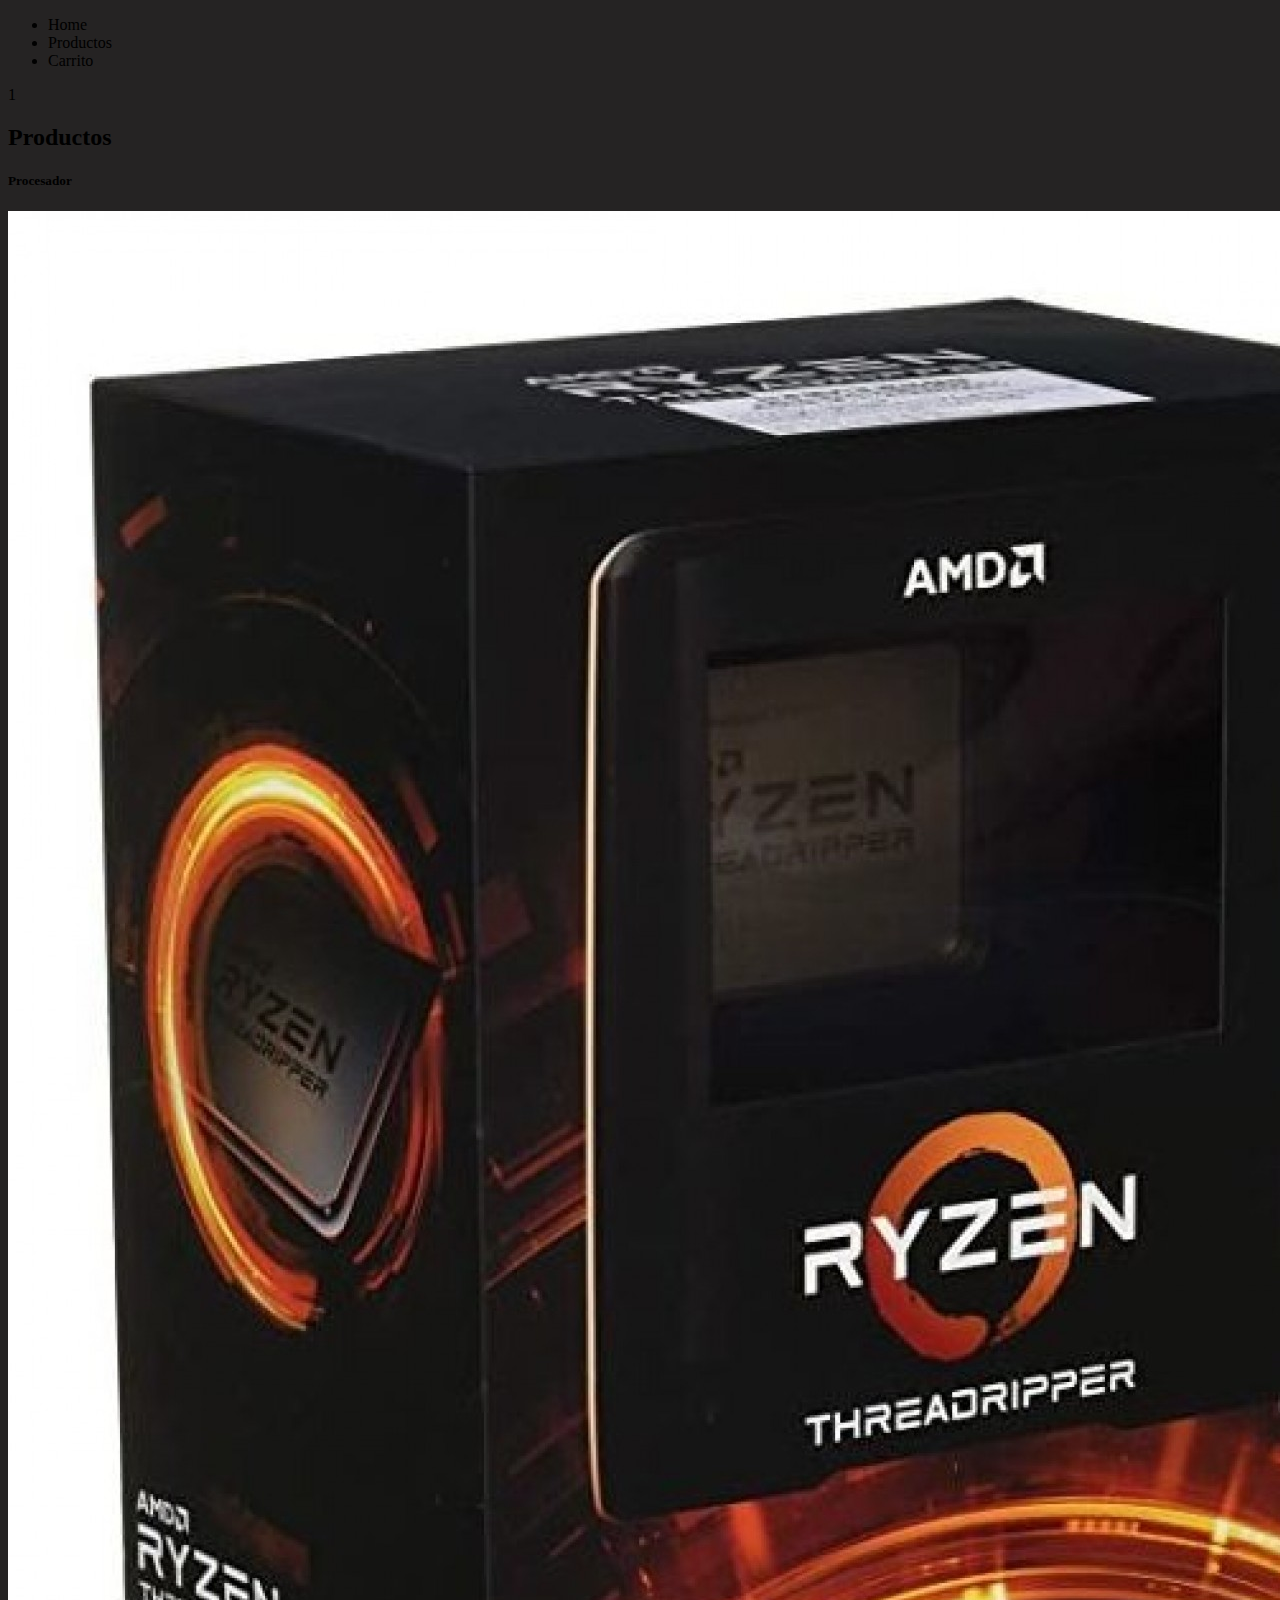
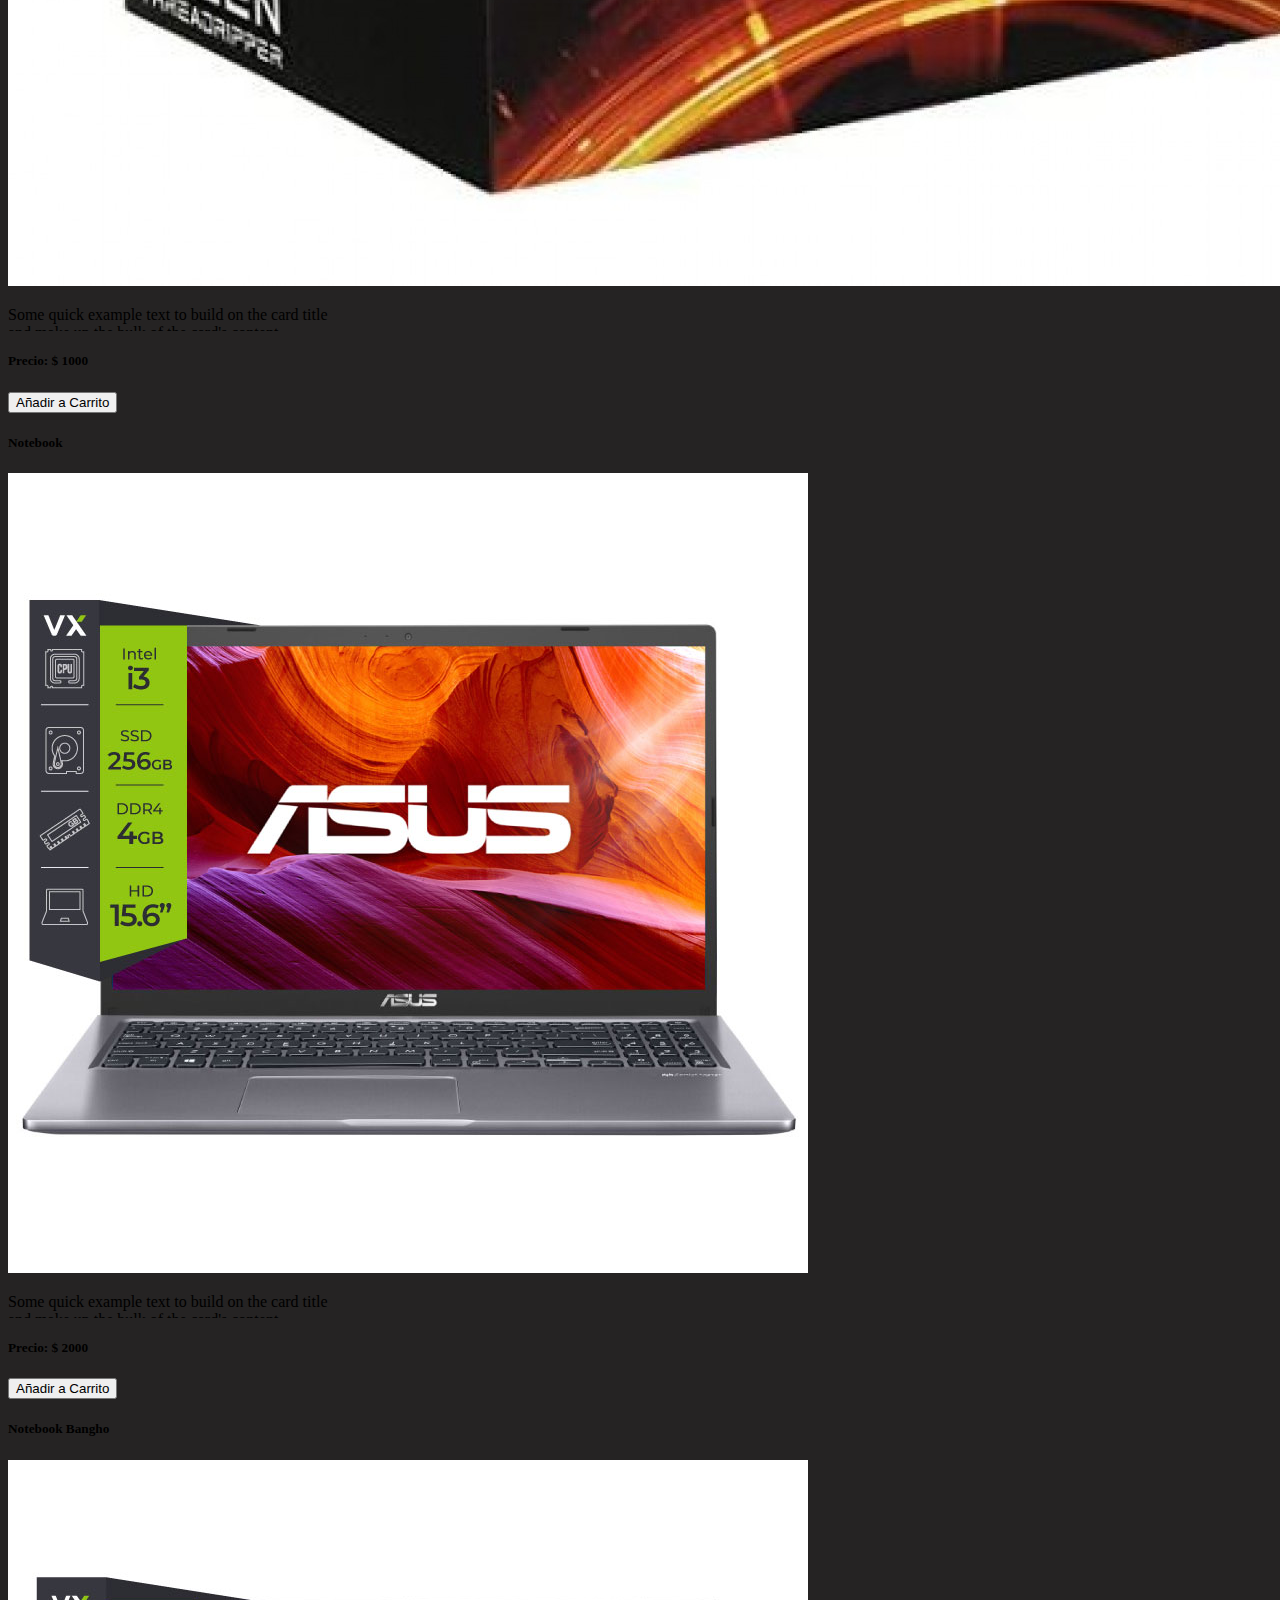
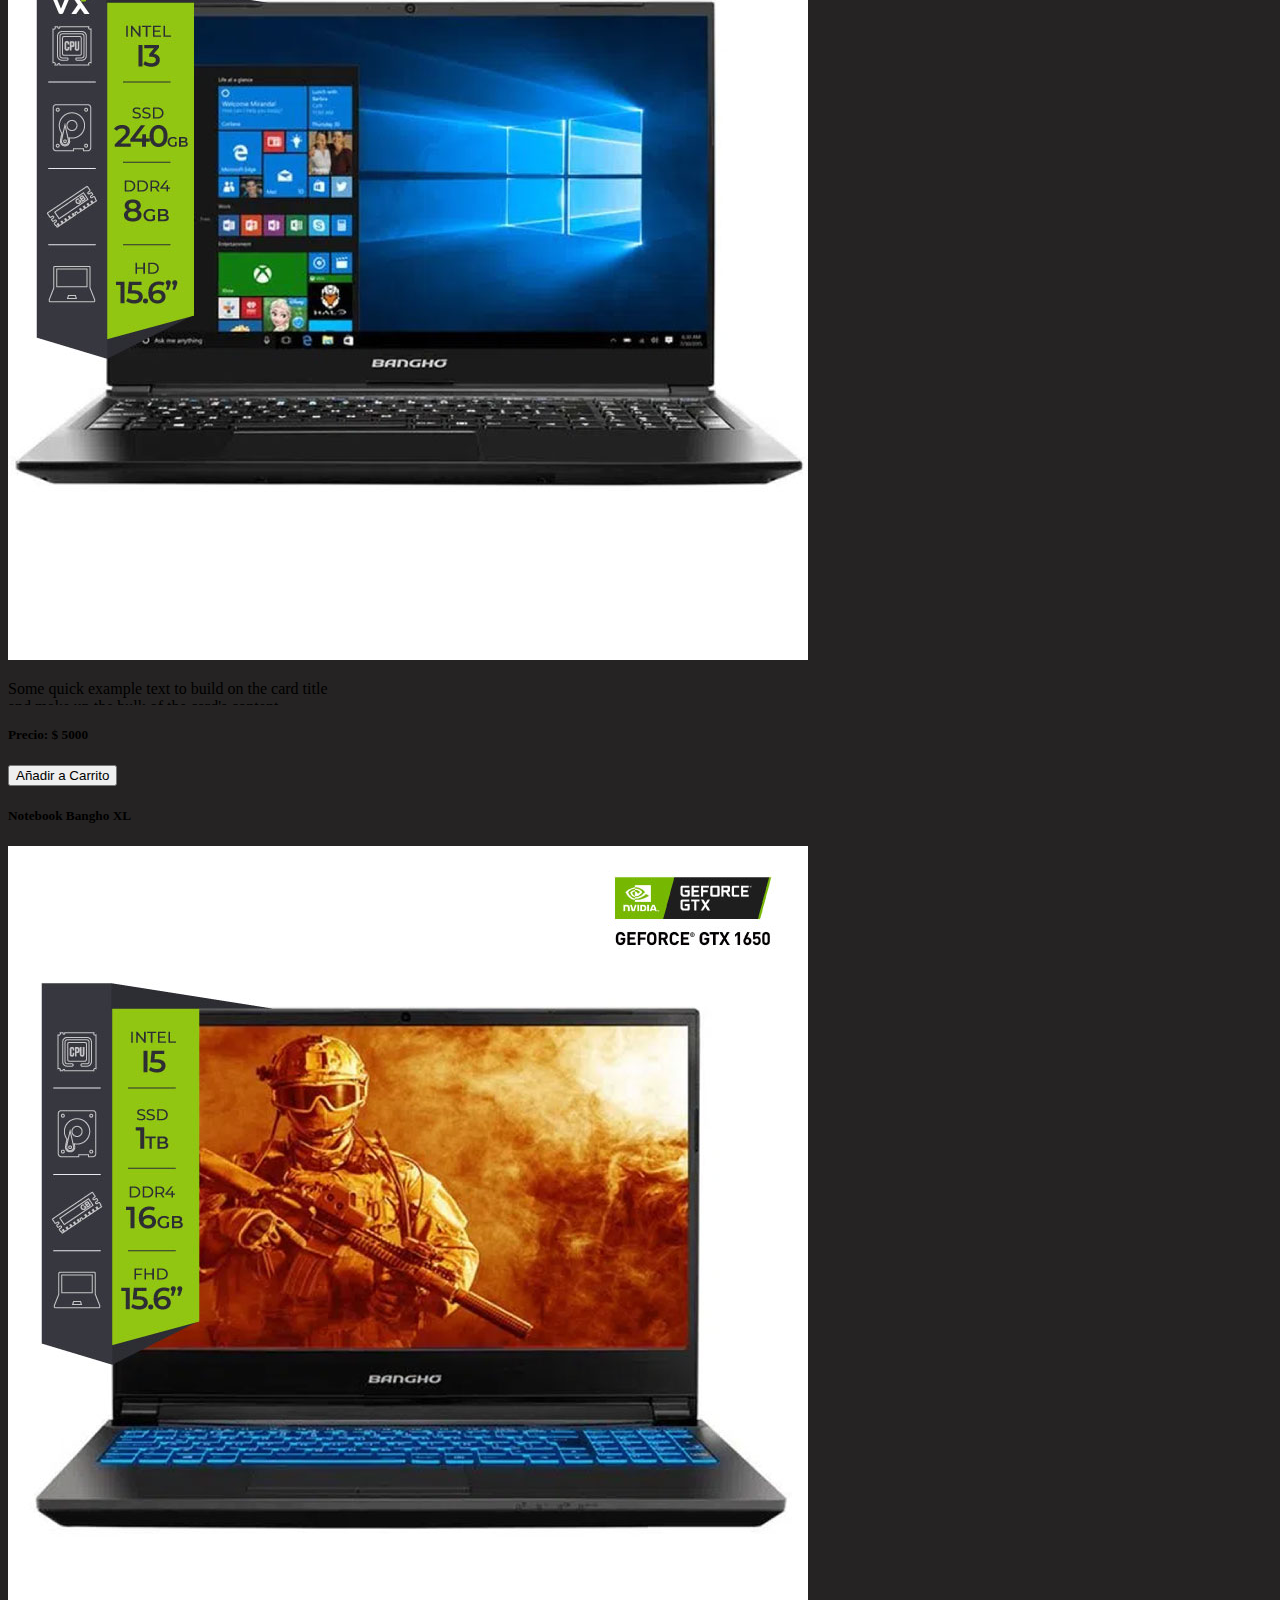
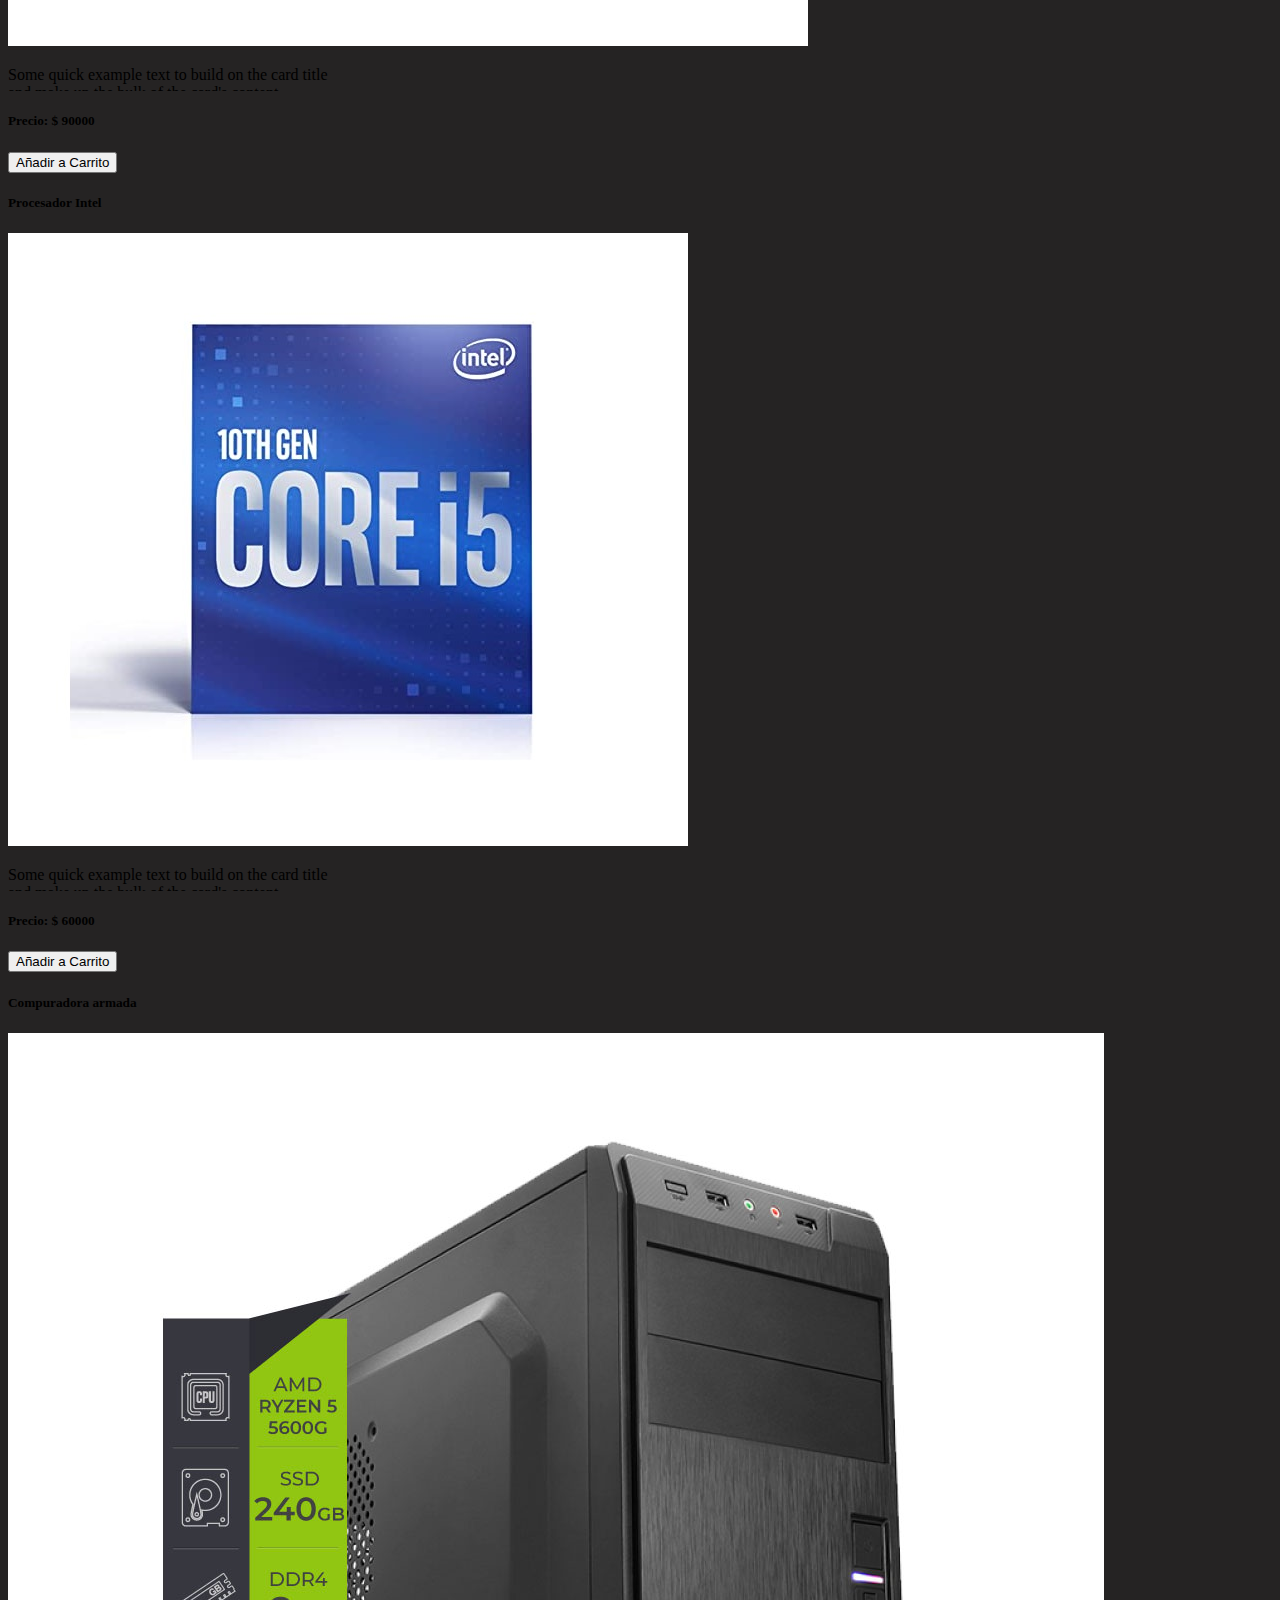
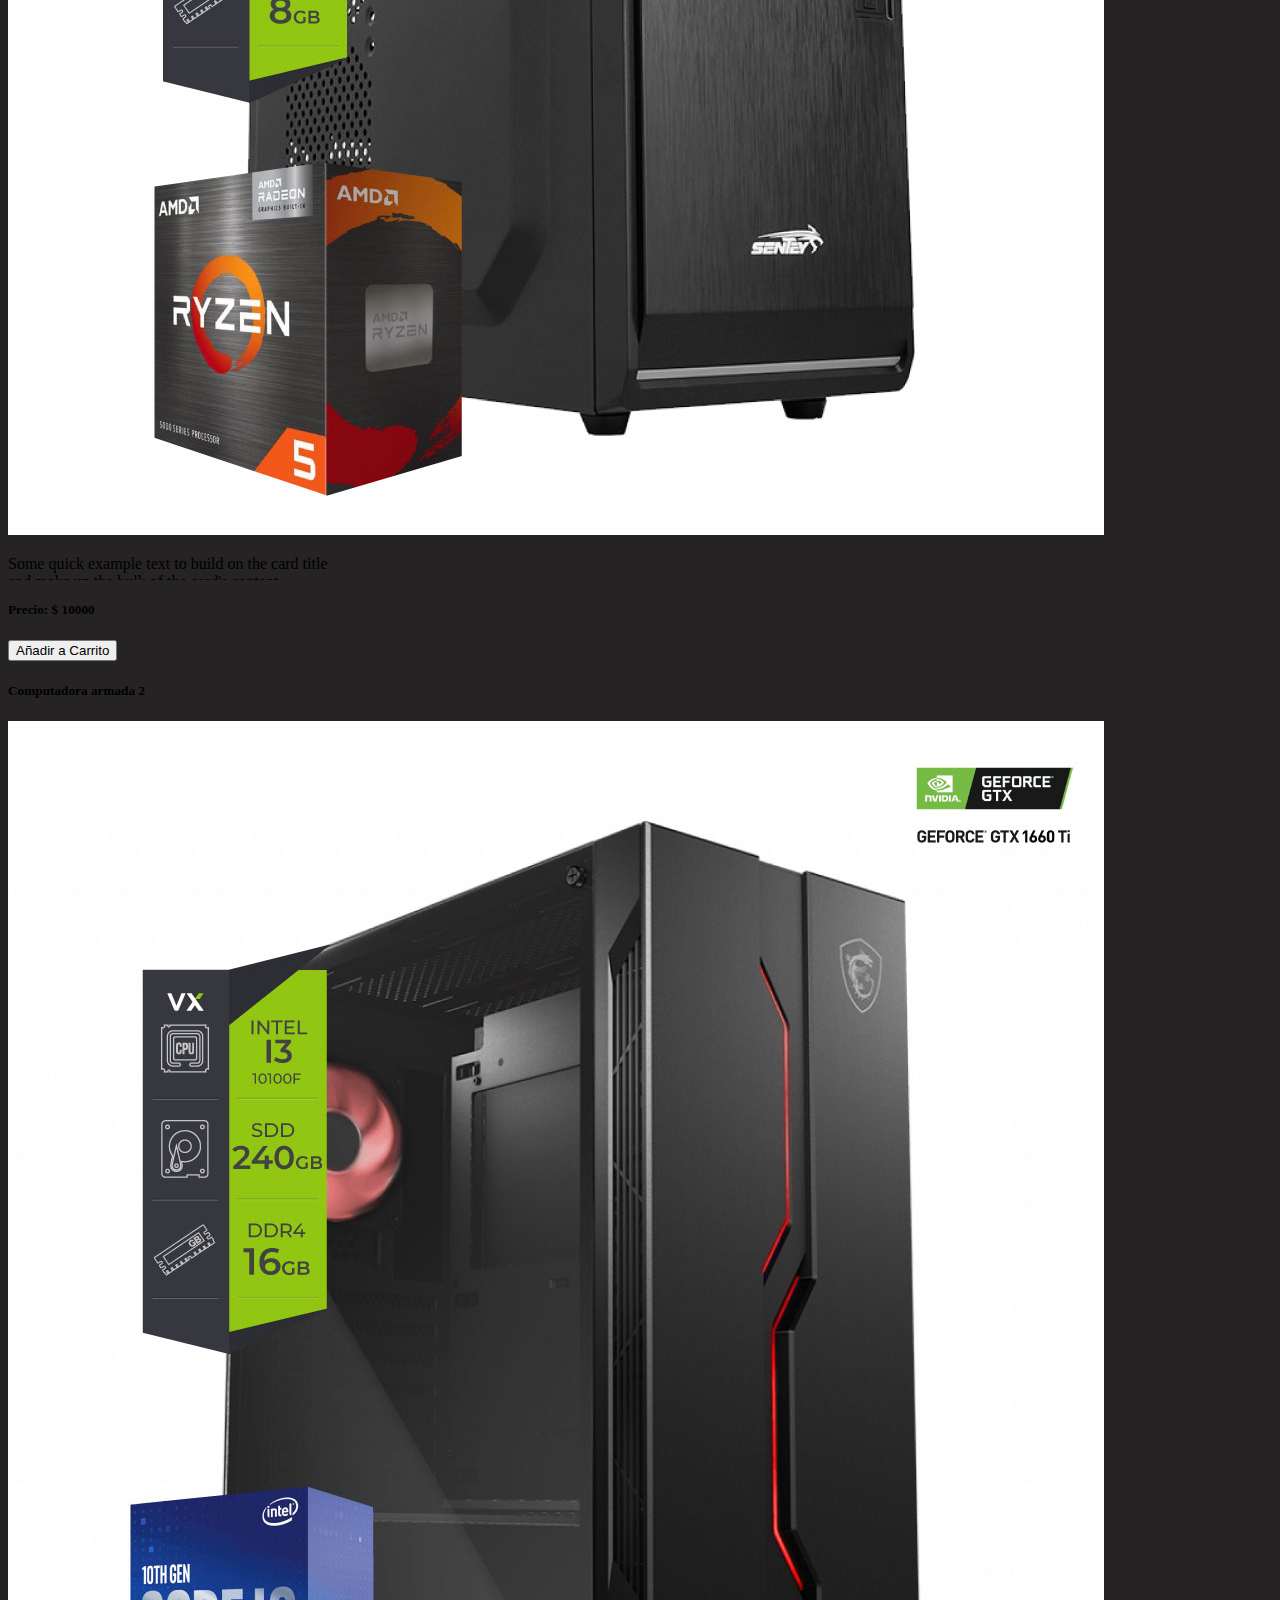
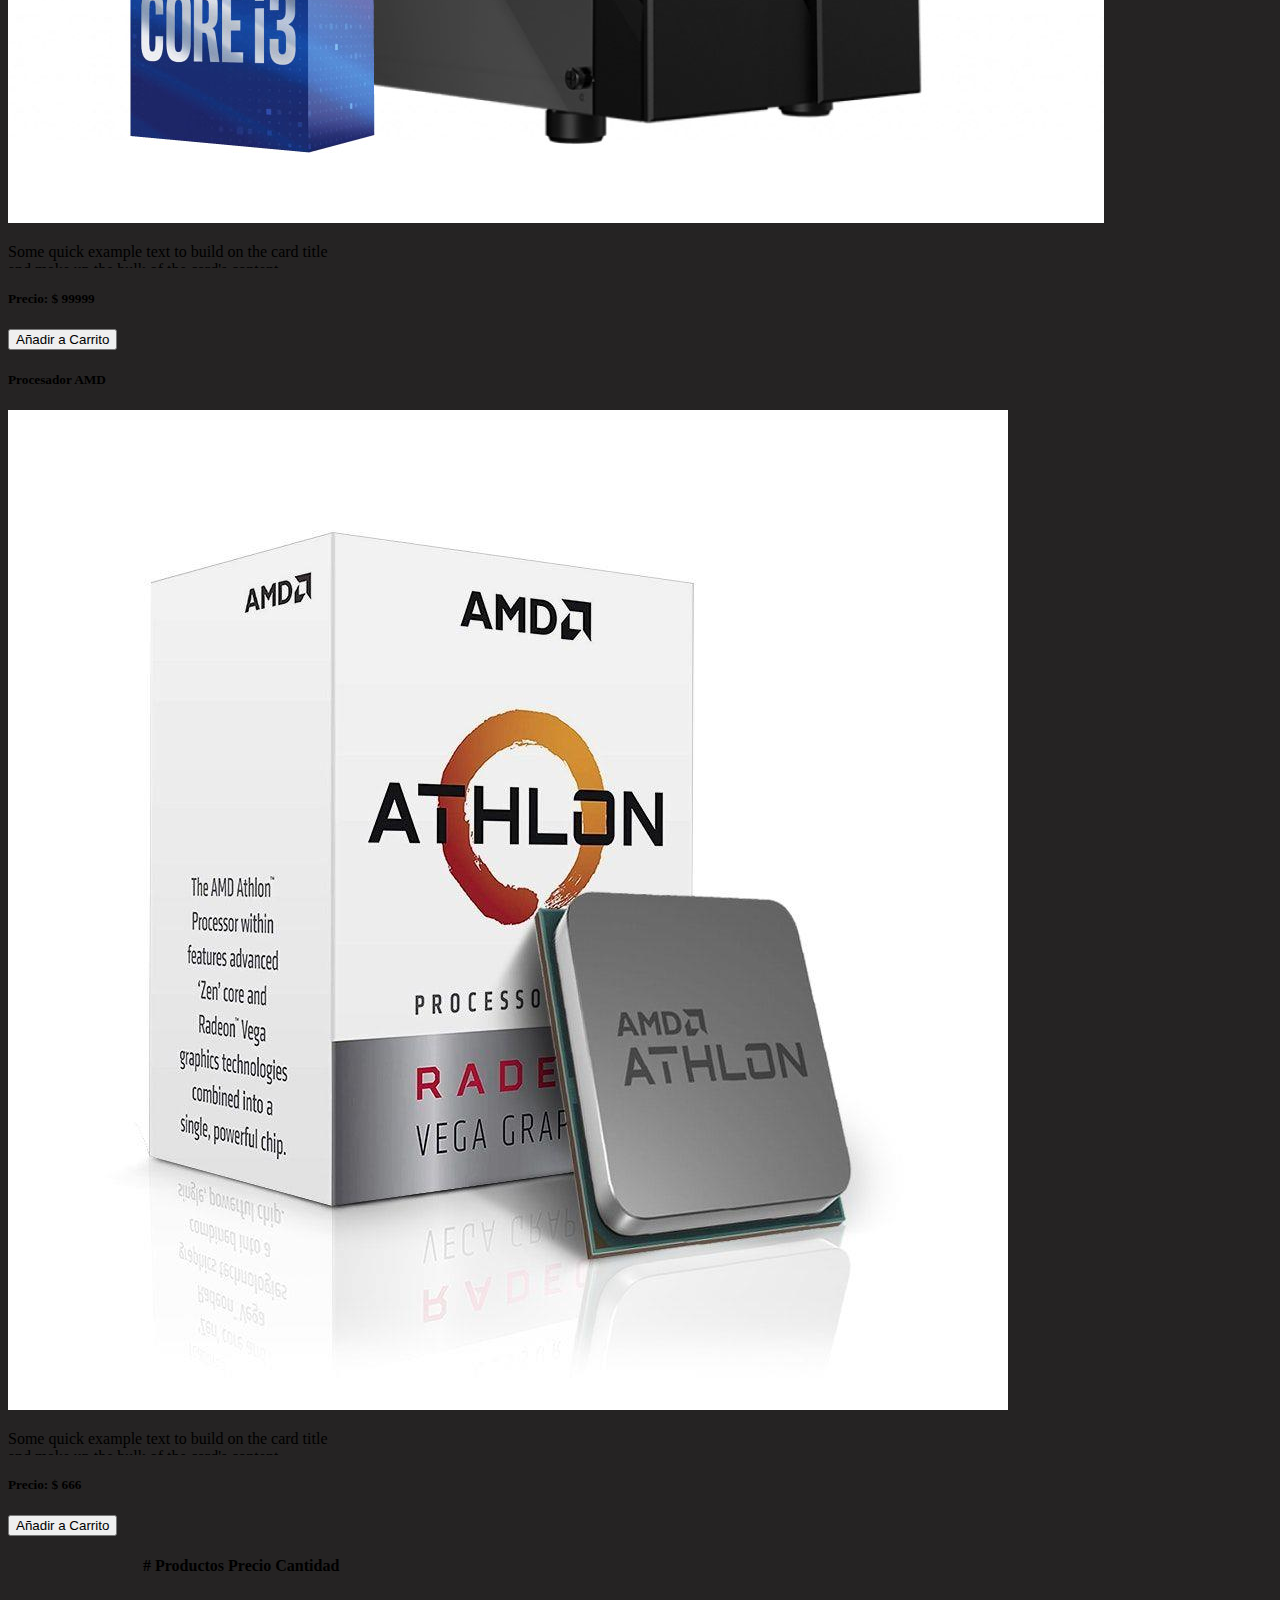
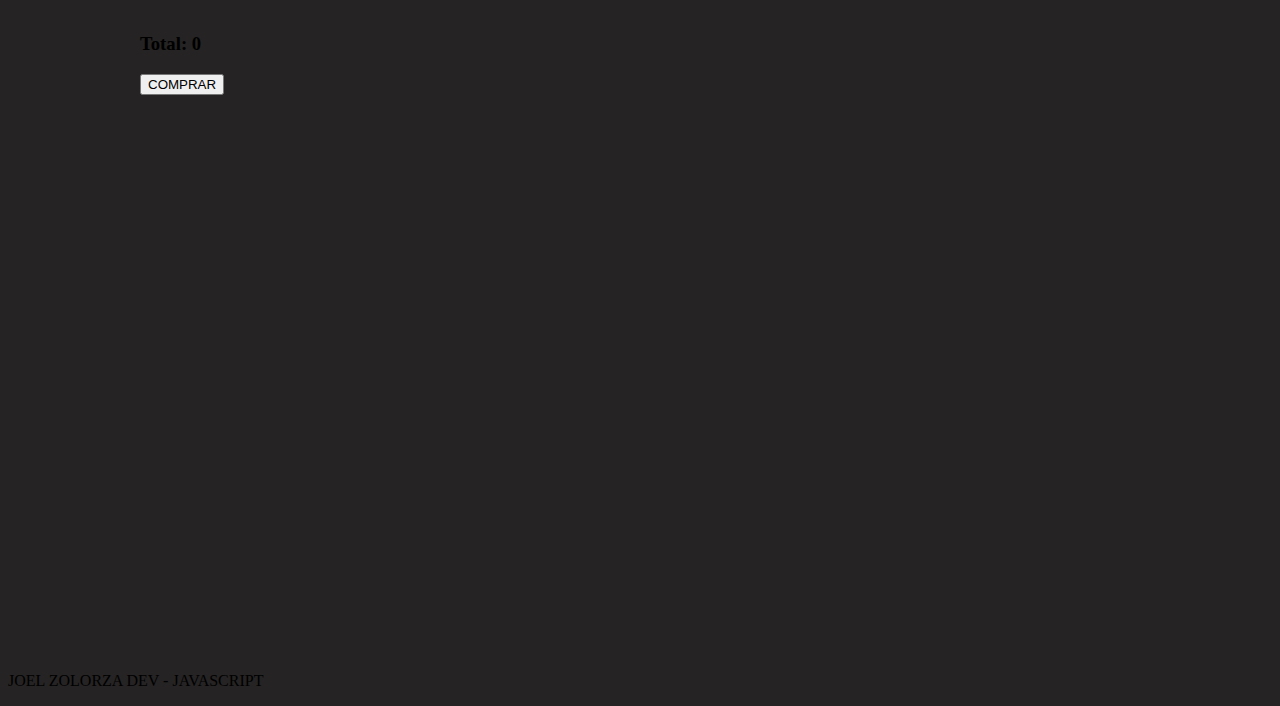
==== index.html @ 1d5df503 "Se agrega contenido del carrito de compras" ====
<!DOCTYPE html>
<html lang="en">

<head>
  <meta charset="UTF-8">
  <meta http-equiv="X-UA-Compatible" content="IE=edge">
  <meta name="viewport" content="width=device-width, initial-scale=1.0">
  <meta name="theme-color" content="#bla" />
  <title>Carrito de compra</title>
  <!-- CSS only -->
  <link href="https://cdn.jsdelivr.net/npm/bootstrap@5.2.2/dist/css/bootstrap.min.css" rel="stylesheet"
    integrity="sha384-Zenh87qX5JnK2Jl0vWa8Ck2rdkQ2Bzep5IDxbcnCeuOxjzrPF/et3URy9Bv1WTRi" crossorigin="anonymous">
  <link rel="stylesheet" href="css/style.css" />
</head>

<body>
  <header class="container-fluid bg-dark position-sticky top-0">
    <ul class="nav nav-pills mb-3 py-3 container" id="pills-tab" role="tablist">
      <li class="nav-item text-primary" role="presentation">
        <a class="nav-link " id="pills-home-tab" data-bs-toggle="pill" data-bs-target="#pills-home" type="button"
          role="tab" aria-controls="pills-home" aria-selected="true">Home</a>
      </li>
      <li class="nav-item" role="presentation">
        <a class="nav-link active" id="pills-profile-tab" data-bs-toggle="pill" data-bs-target="#pills-profile"
          type="button" role="tab" aria-controls="pills-profile" aria-selected="false">Productos</a>
      </li>
      <li class="nav-item" role="presentation">
        <a class="nav-link" id="pills-contact-tab" data-bs-toggle="pill" data-bs-target="#pills-contact" type="button"
          role="tab" aria-controls="pills-contact" aria-selected="false">Carrito</a>
      </li>
    </ul>
  </header>

  <div class="alert container position-sticky top-0 alert-primary hide" role="alert">
    Producto Añadido al carrito!
  </div>
  <div class="alert container position-sticky top-0 alert-danger remove" role="alert">
    Producto removido!
  </div>

  <div class="tab-content" id="pills-tabContent">
    <div class="tab-pane fade " id="pills-home" role="tabpanel" aria-labelledby="pills-home-tab">
      1
    </div>
    <div class="tab-pane fade show active container" id="pills-profile" role="tabpanel"
      aria-labelledby="pills-profile-tab">
      <h2 class="h4 m-4 text-primary">Productos</h2>

      <div class="row row-cols-sm-1 row-cols-md-2 row-cols-lg-3 row-cols-xl-4">

        <div class="col d-flex justify-content-center mb-4">
          <div class="card shadow mb-1 bg-dark rounded" style="width: 20rem;">
            <h5 class="card-title pt-2 text-center text-primary">Procesador</h5>
            <img src="./img/producto1.jpg" class="card-img-top" alt="...">
            <div class="card-body">
              <p class="card-text text-white-50 description">Some quick example text to build on the card title and make
                up the bulk of the card's content.</p>
              <h5 class="text-primary">Precio: <span class="precio">$ 1000</span></h5>
              <div class="d-grid gap-2">
                <button class="btn btn-primary button">Añadir a Carrito</button>
              </div>
            </div>
          </div>
        </div>
        <div class="col d-flex justify-content-center mb-4">
          <div class="card shadow mb-1 bg-dark rounded" style="width: 20rem;">
            <h5 class="card-title pt-2 text-center text-primary">Notebook</h5>
            <img src="./img/producto2.jpg" class="card-img-top" alt="...">
            <div class="card-body">
              <p class="card-text text-white-50 description">Some quick example text to build on the card title and make
                up the bulk of the card's content.</p>
              <h5 class="text-primary">Precio: <span class="precio">$ 2000</span></h5>
              <div class="d-grid gap-2">
                <button class="btn btn-primary button">Añadir a Carrito</button>
              </div>
            </div>
          </div>
        </div>
        <div class="col d-flex justify-content-center mb-4">
          <div class="card shadow mb-1 bg-dark rounded" style="width: 20rem;">
            <h5 class="card-title pt-2 text-center text-primary">Notebook Bangho</h5>
            <img src="./img/producto3.jpg" class="card-img-top" alt="...">
            <div class="card-body">
              <p class="card-text text-white-50 description">Some quick example text to build on the card title and make
                up the bulk of the card's content.</p>
              <h5 class="text-primary">Precio: <span class="precio">$ 5000</span></h5>
              <div class="d-grid gap-2">
                <button class="btn btn-primary button">Añadir a Carrito</button>
              </div>
            </div>
          </div>
        </div>
        <div class="col d-flex justify-content-center mb-4">
          <div class="card shadow mb-1 bg-dark rounded" style="width: 20rem;">
            <h5 class="card-title pt-2 text-center text-primary">Notebook Bangho XL</h5>
            <img src="./img/producto4.jpg" class="card-img-top" alt="...">
            <div class="card-body">
              <p class="card-text text-white-50 description">Some quick example text to build on the card title and make
                up the bulk of the card's content.</p>
              <h5 class="text-primary">Precio: <span class="precio">$ 90000</span></h5>
              <div class="d-grid gap-2">
                <button class="btn btn-primary button">Añadir a Carrito</button>
              </div>
            </div>
          </div>
        </div>
        <div class="col d-flex justify-content-center mb-4">
          <div class="card shadow mb-1 bg-dark rounded" style="width: 20rem;">
            <h5 class="card-title pt-2 text-center text-primary">Procesador Intel</h5>
            <img src="./img/producto5.jpg" class="card-img-top" alt="...">
            <div class="card-body">
              <p class="card-text text-white-50 description">Some quick example text to build on the card title and make
                up the bulk of the card's content.</p>
              <h5 class="text-primary">Precio: <span class="precio">$ 60000</span></h5>
              <div class="d-grid gap-2">
                <button class="btn btn-primary button">Añadir a Carrito</button>
              </div>
            </div>
          </div>
        </div>
        <div class="col d-flex justify-content-center mb-4">
          <div class="card shadow mb-1 bg-dark rounded" style="width: 20rem;">
            <h5 class="card-title pt-2 text-center text-primary">Compuradora armada</h5>
            <img src="./img/producto6.jpg" class="card-img-top" alt="...">
            <div class="card-body">
              <p class="card-text text-white-50 description">Some quick example text to build on the card title and make
                up the bulk of the card's content.</p>
              <h5 class="text-primary">Precio: <span class="precio">$ 10000</span></h5>
              <div class="d-grid gap-2">
                <button class="btn btn-primary button">Añadir a Carrito</button>
              </div>
            </div>
          </div>
        </div>
        <div class="col d-flex justify-content-center mb-4">
          <div class="card shadow mb-1 bg-dark rounded" style="width: 20rem;">
            <h5 class="card-title pt-2 text-center text-primary">Computadora armada 2</h5>
            <img src="./img/producto7.jpg" class="card-img-top" alt="...">
            <div class="card-body">
              <p class="card-text text-white-50 description">Some quick example text to build on the card title and make
                up the bulk of the card's content.</p>
              <h5 class="text-primary">Precio: <span class="precio">$ 99999</span></h5>
              <div class="d-grid gap-2">
                <button class="btn btn-primary button">Añadir a Carrito</button>
              </div>
            </div>
          </div>
        </div>
        <div class="col d-flex justify-content-center mb-4">
          <div class="card shadow mb-1 bg-dark rounded" style="width: 20rem;">
            <h5 class="card-title pt-2 text-center text-primary">Procesador AMD</h5>
            <img src="./img/producto8.jpg" class="card-img-top" alt="...">
            <div class="card-body">
              <p class="card-text text-white-50 description">Some quick example text to build on the card title and make
                up the bulk of the card's content.</p>
              <h5 class="text-primary">Precio: <span class="precio">$ 666</span></h5>
              <div class="d-grid gap-2">
                <button class="btn btn-primary button">Añadir a Carrito</button>
              </div>
            </div>
          </div>
        </div>


      </div>

    </div>
    <div class="tab-pane fade carrito" id="pills-contact" role="tabpanel" aria-labelledby="pills-contact-tab">
      <br>
      <table class="table table-dark table-hover">
        <thead>
          <tr class="text-primary">
            <th scope="col">#</th>
            <th scope="col">Productos</th>
            <th scope="col">Precio</th>
            <th scope="col">Cantidad</th>
          </tr>
        </thead>
        <tbody class="tbody">



        </tbody>
      </table>
      <br><br>
      <div class="row mx-4">
        <div class="col">
          <h3 class="itemCartTotal text-white">Total: 0</h3>
        </div>
        <div class="col d-flex justify-content-end">
          <button class="btn btn-success">COMPRAR</button>
        </div>
      </div>

    </div>
  </div>

  <footer class="bg-dark p-3 mt-5">
    <p class="text-center m-0 text-muted">JOEL ZOLORZA DEV - JAVASCRIPT</p>
  </footer>

  <script src="https://code.jquery.com/jquery-3.5.1.js" integrity="sha256-QWo7LDvxbWT2tbbQ97B53yJnYU3WhH/C8ycbRAkjPDc="
    crossorigin="anonymous"></script>
  <!-- JavaScript Bundle with Popper -->
  <script src="https://cdn.jsdelivr.net/npm/bootstrap@5.0.0-beta2/dist/js/bootstrap.bundle.min.js"
    integrity="sha384-b5kHyXgcpbZJO/tY9Ul7kGkf1S0CWuKcCD38l8YkeH8z8QjE0GmW1gYU5S9FOnJ0" crossorigin="anonymous">
  </script>
  <script src="./js/scripts.js"></script>
</body>

</html>
---- css/style.css ----
body{
    background-color: #110f0fea;
  }
  header, .alert{
    z-index: 200;
  }
  .description{
    height: 25px;
    overflow: hidden;
    transition: height .3s ease-in .3s;
  }
  .description:hover{
    height: 80px;
  }
  .carrito{
    min-height: 80vh;
    max-width: 1000px;
    margin: 0 auto;
    width: 100%;
  }
  .table__productos{
    display: flex;
  }
  .table__productos > img{
    width: 9rem;
    object-fit: contain;
    border-radius: 6px;
    margin-right: 20px;
  }
  .table__cantidad > input{
    width: 40px;
    border: none;
    outline: 0;
    font-size: 16px;
    font-weight: 700;
    margin-right: 30px;
    margin-bottom: 20px;
  }
  .hide, .remove{
    display: none;
  }
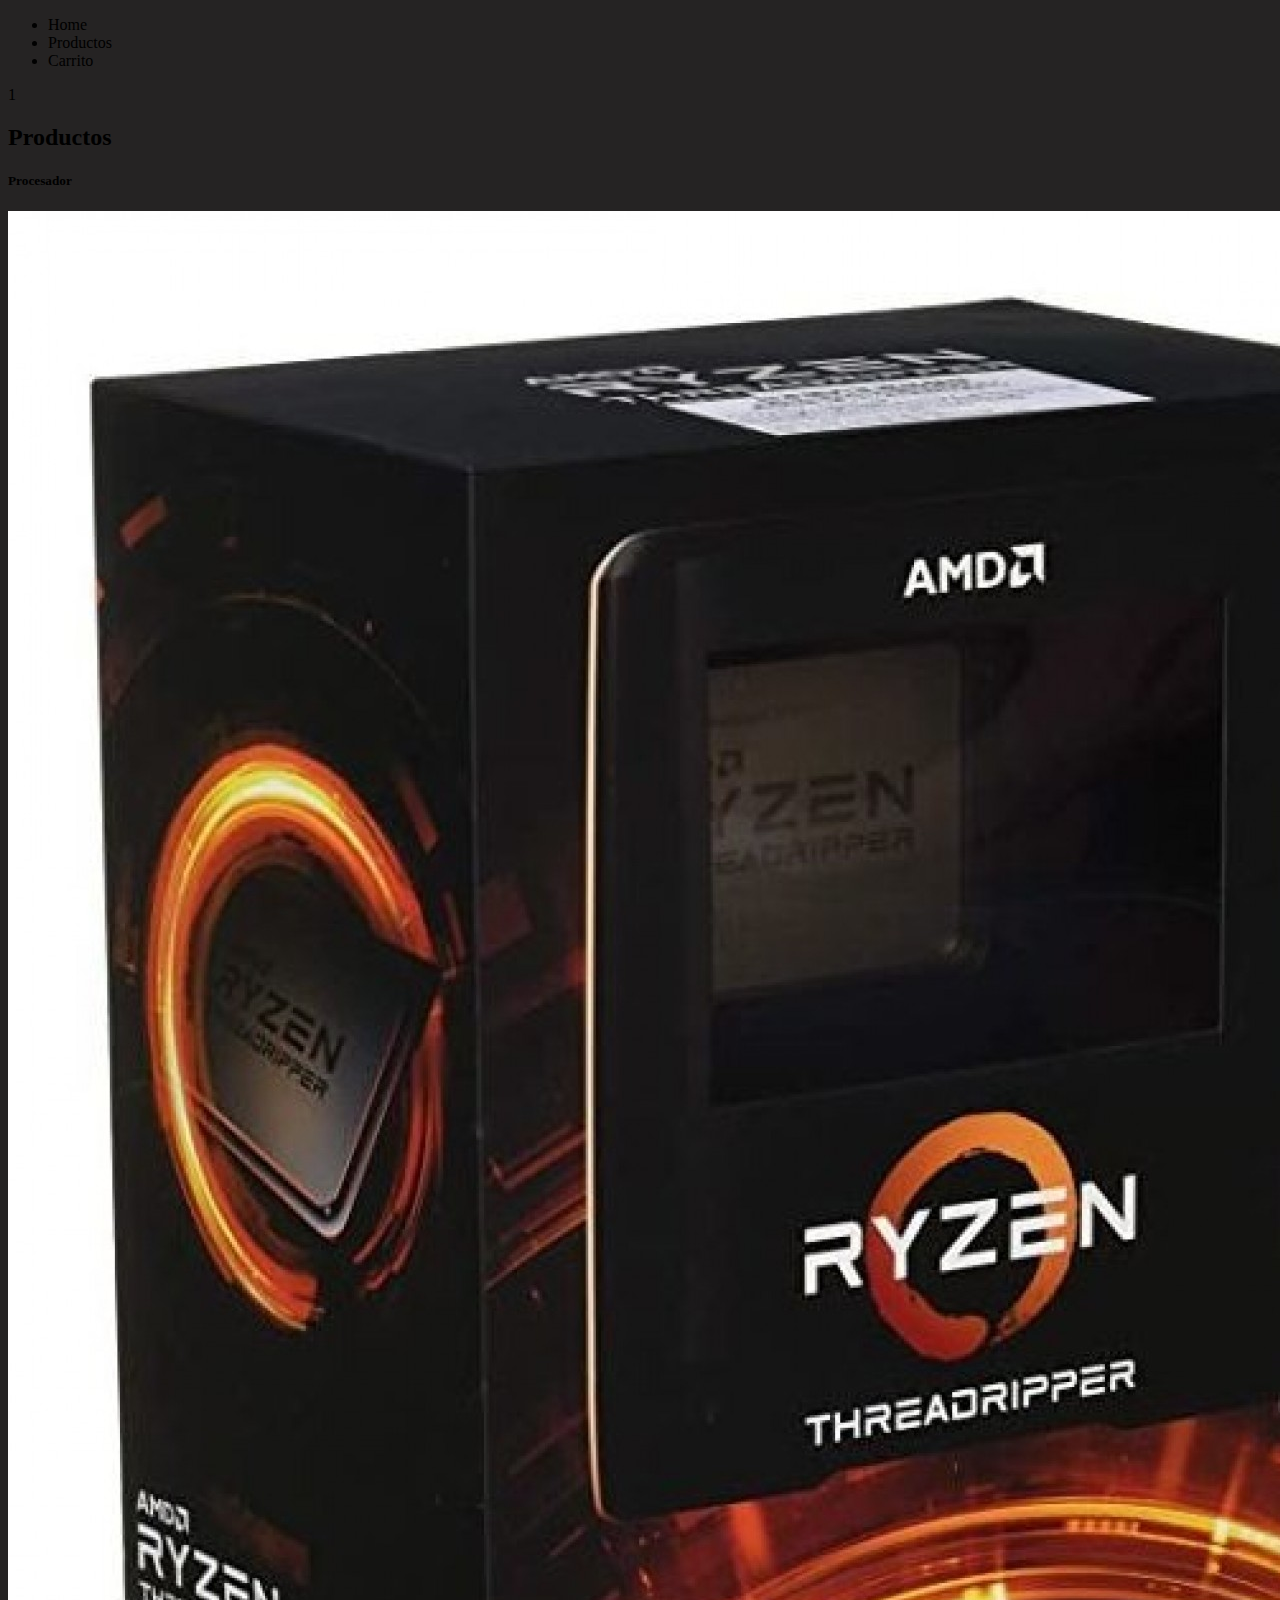
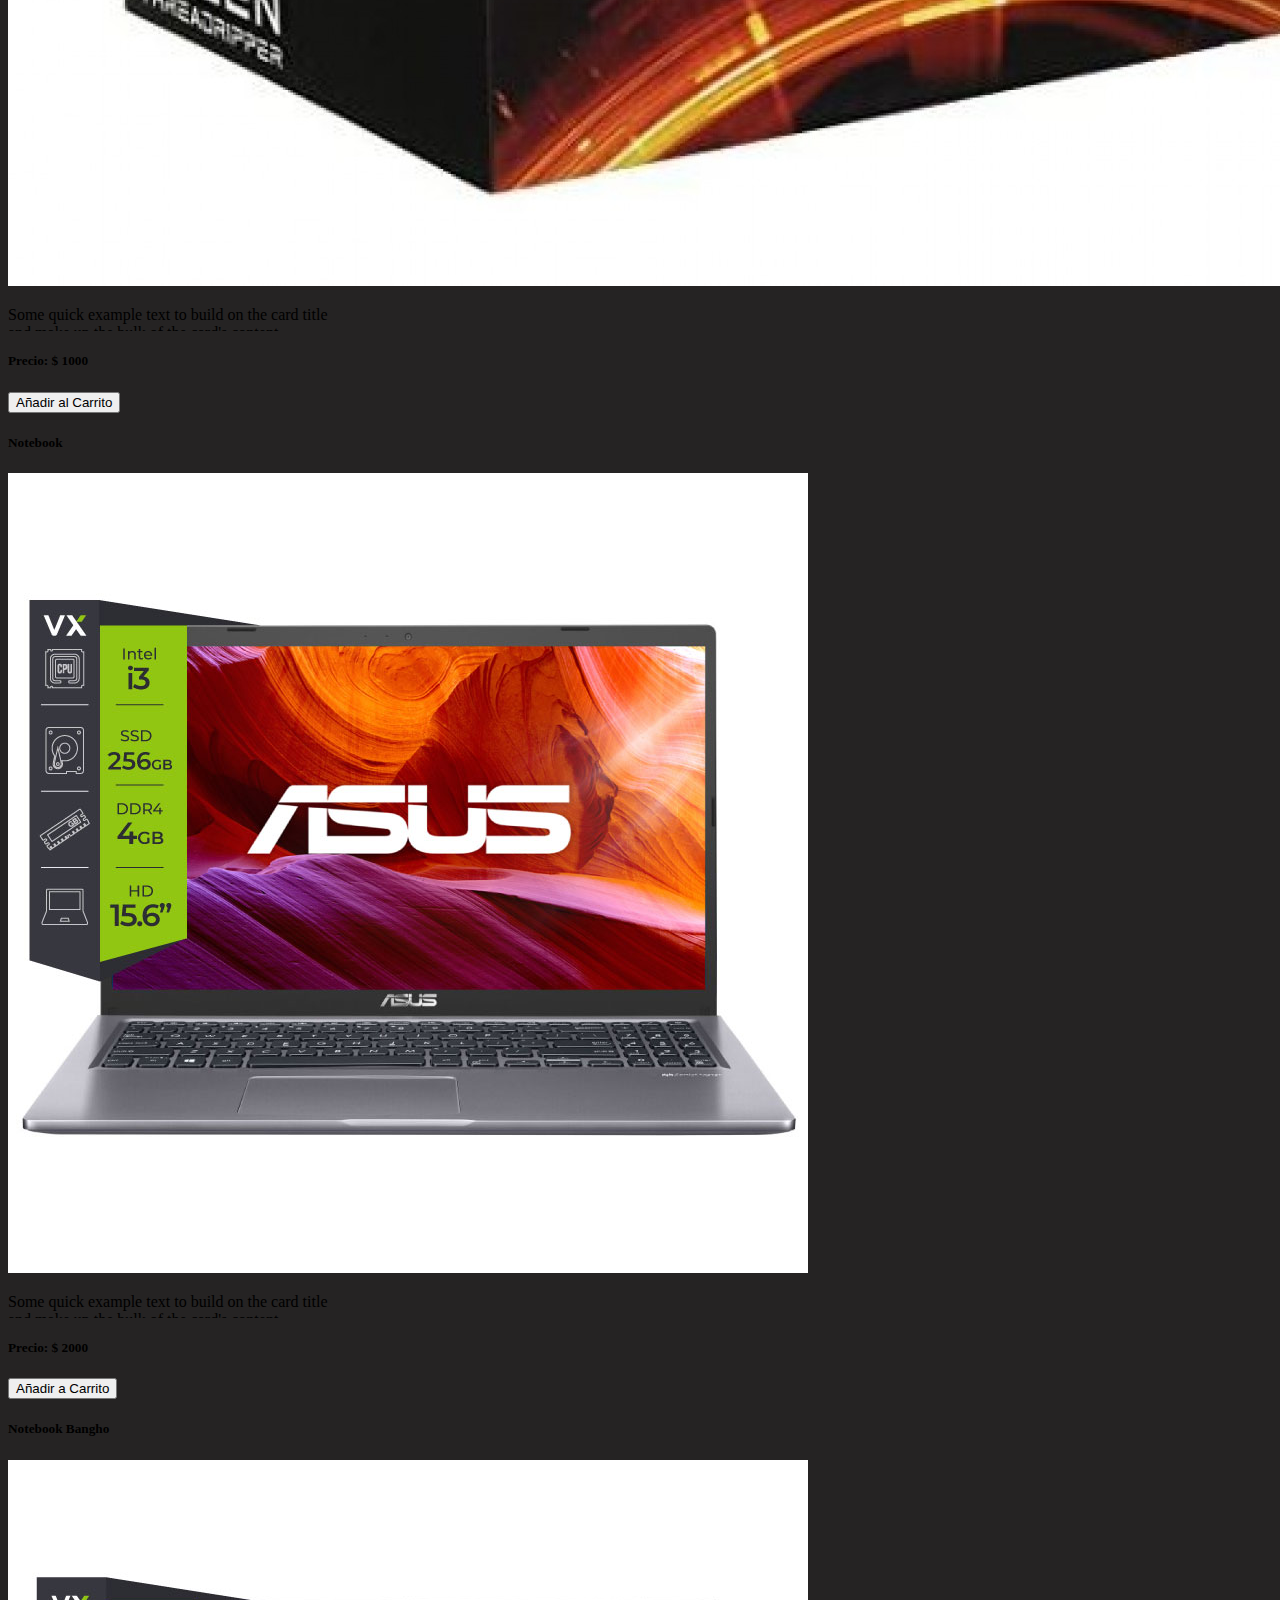
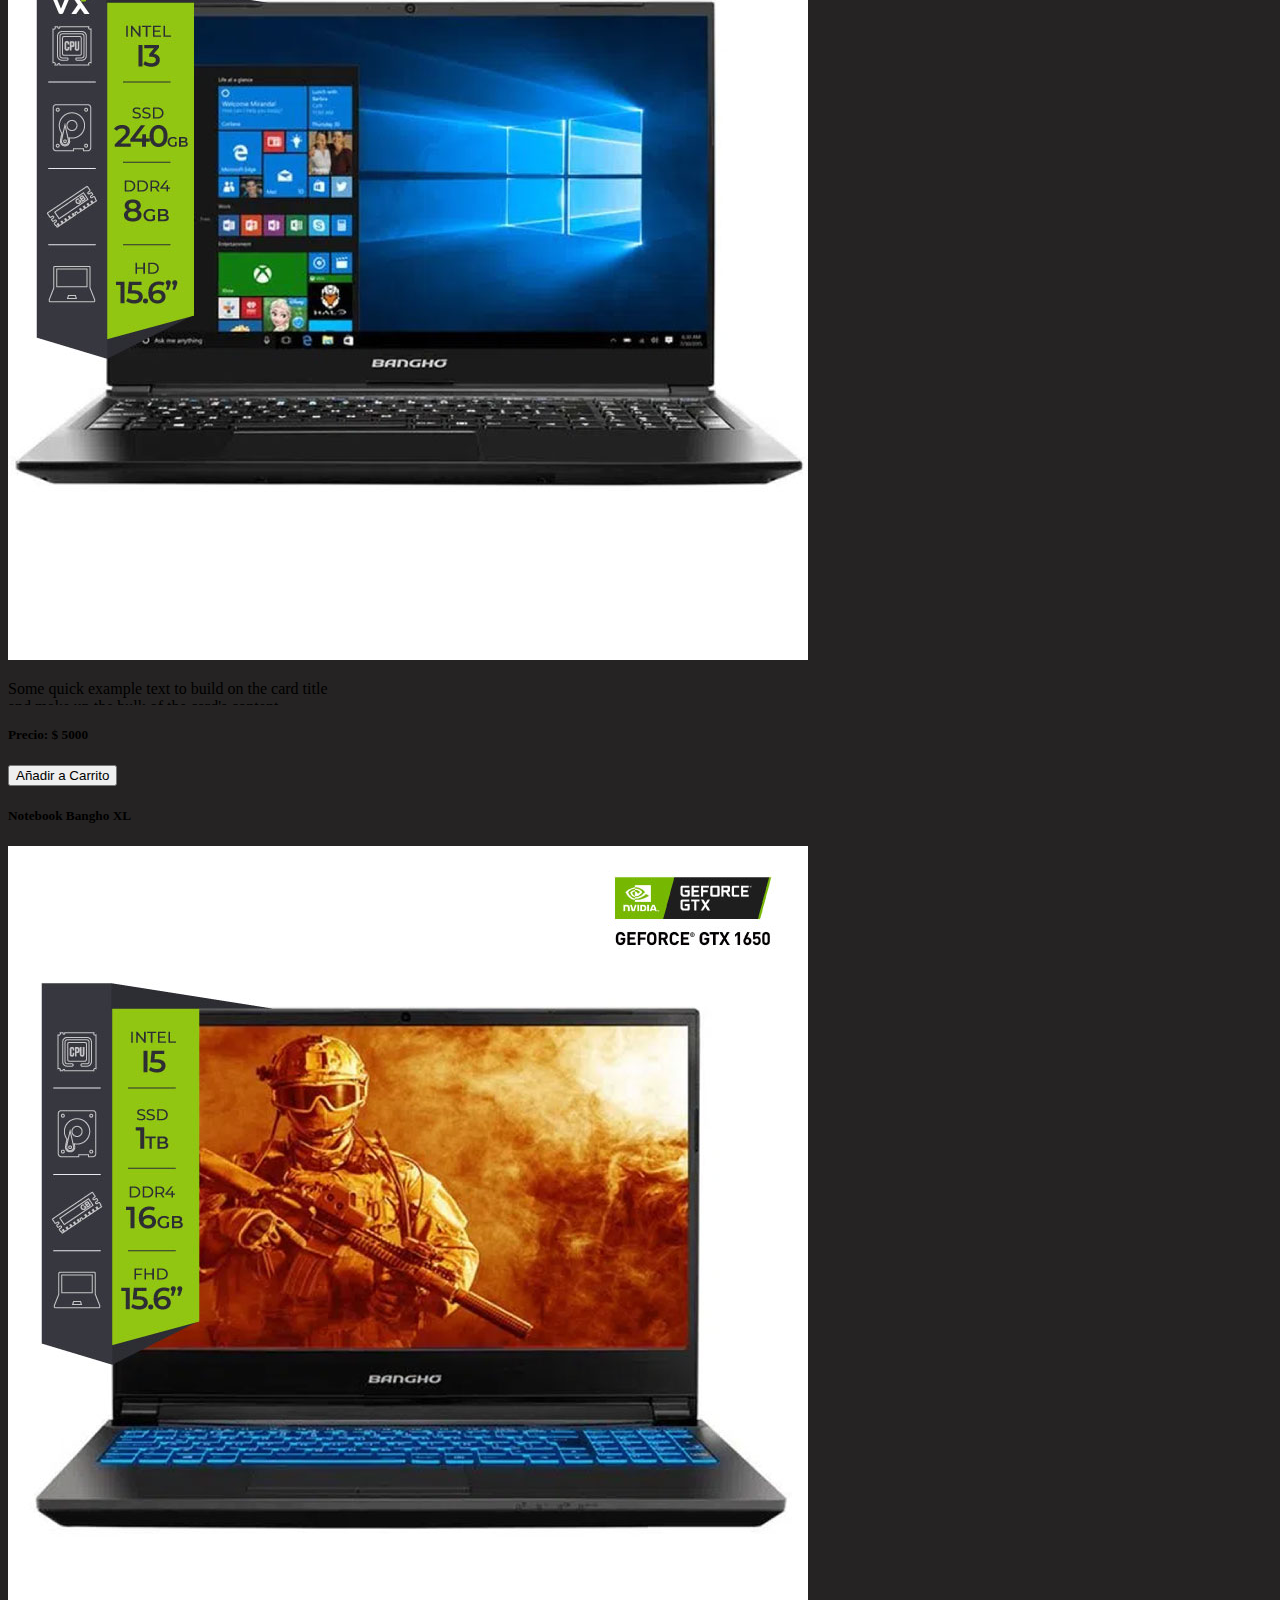
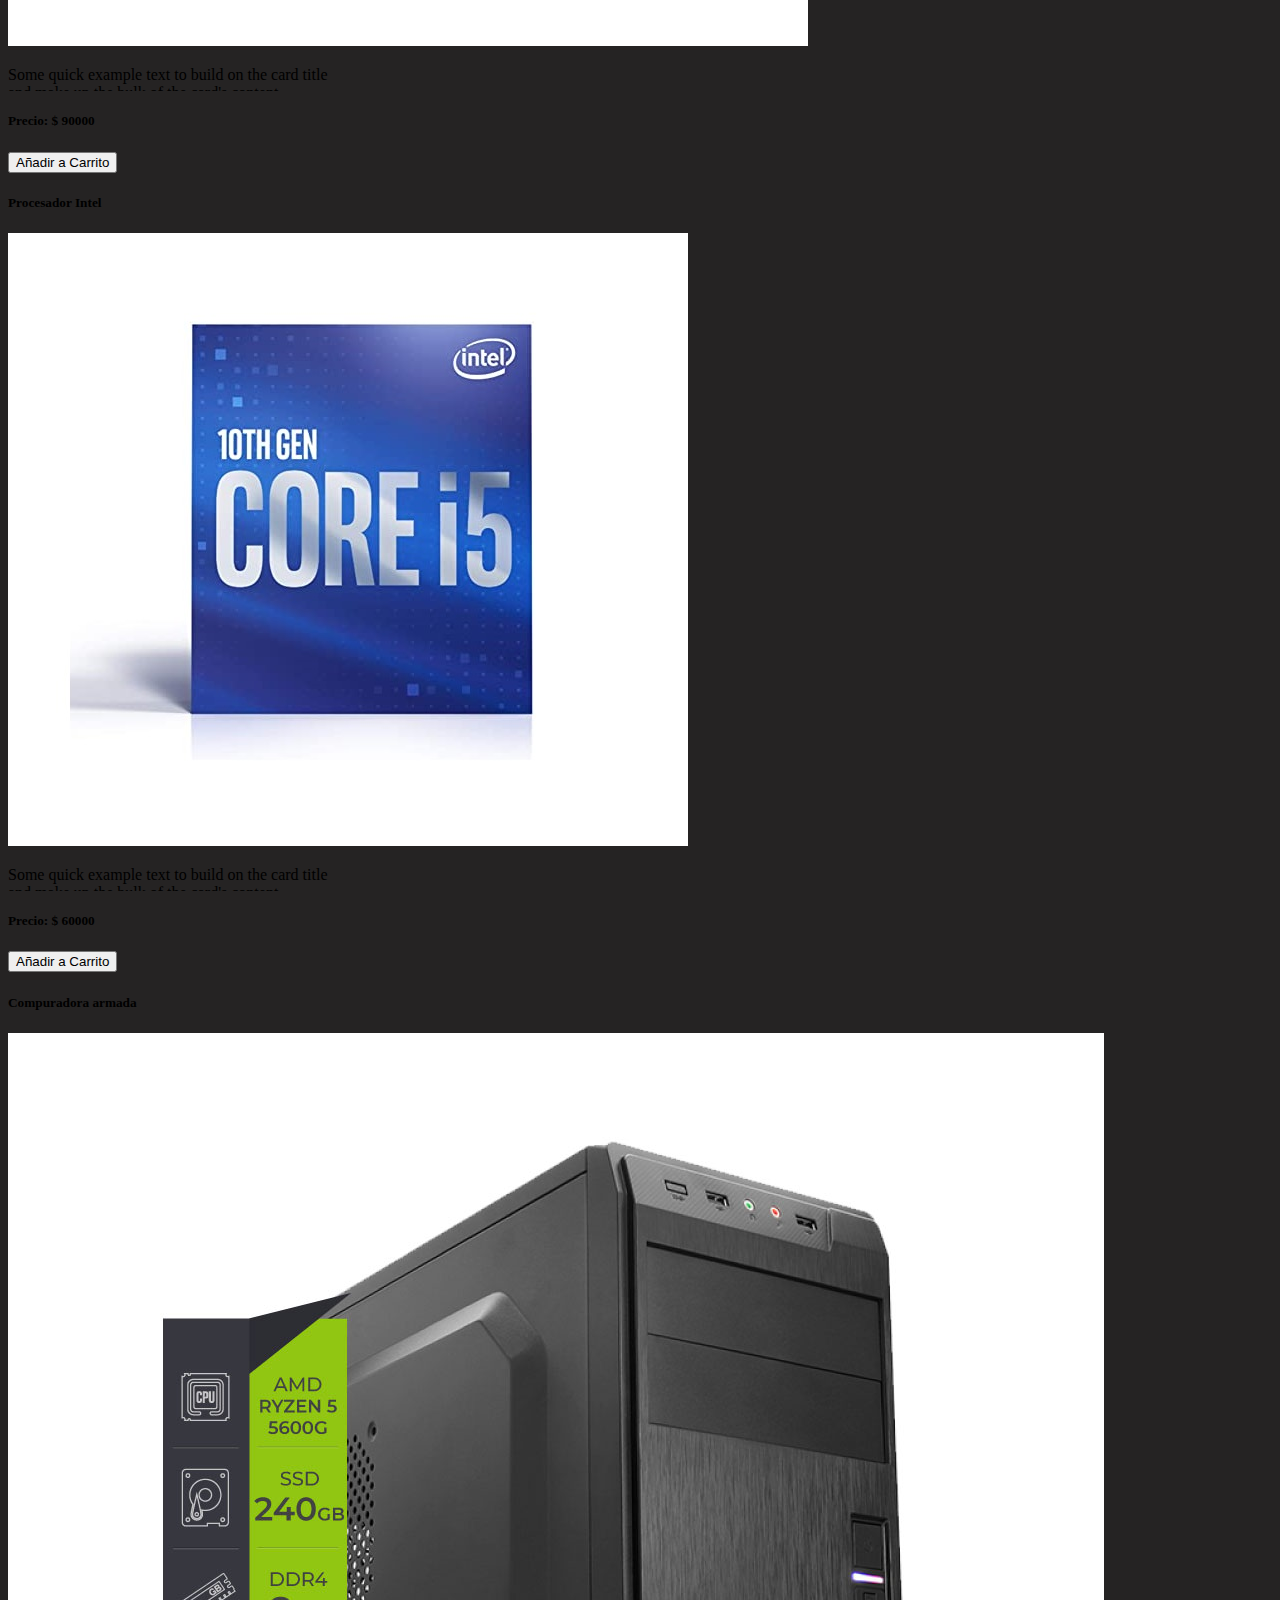
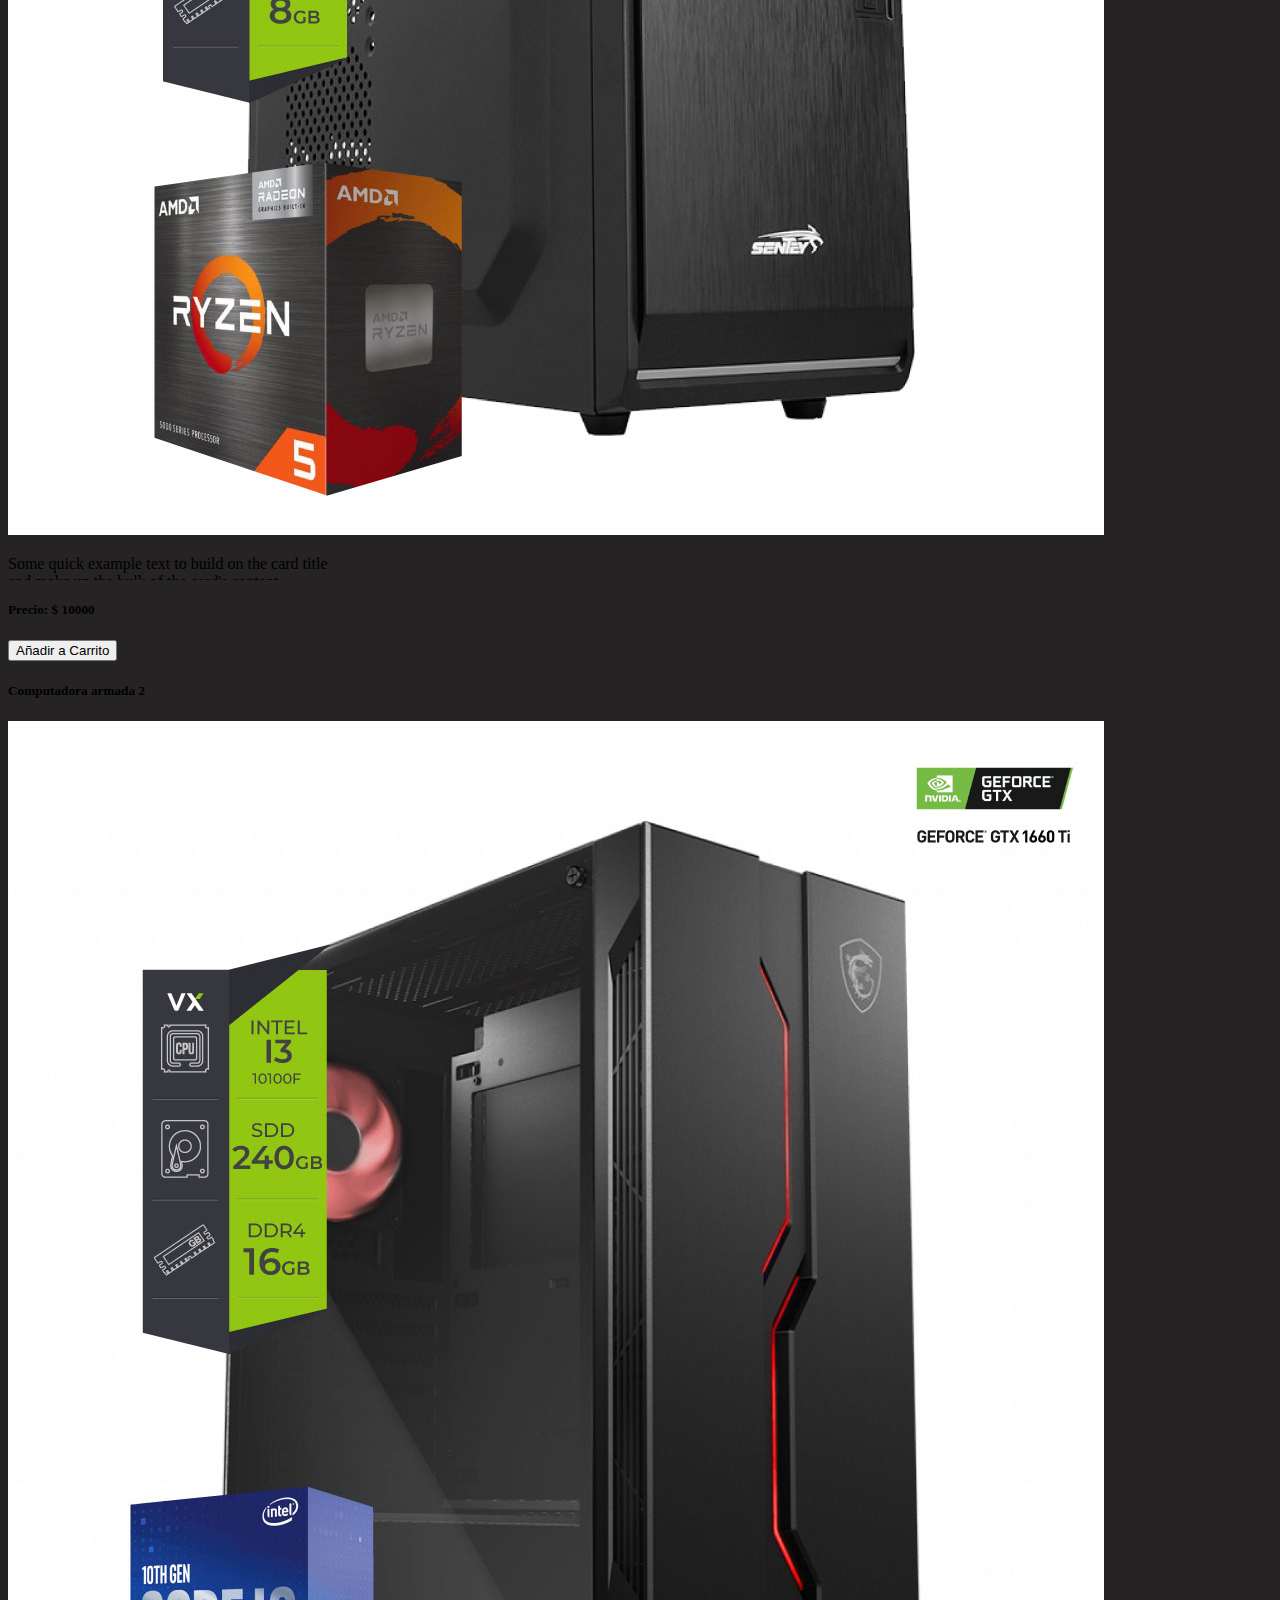
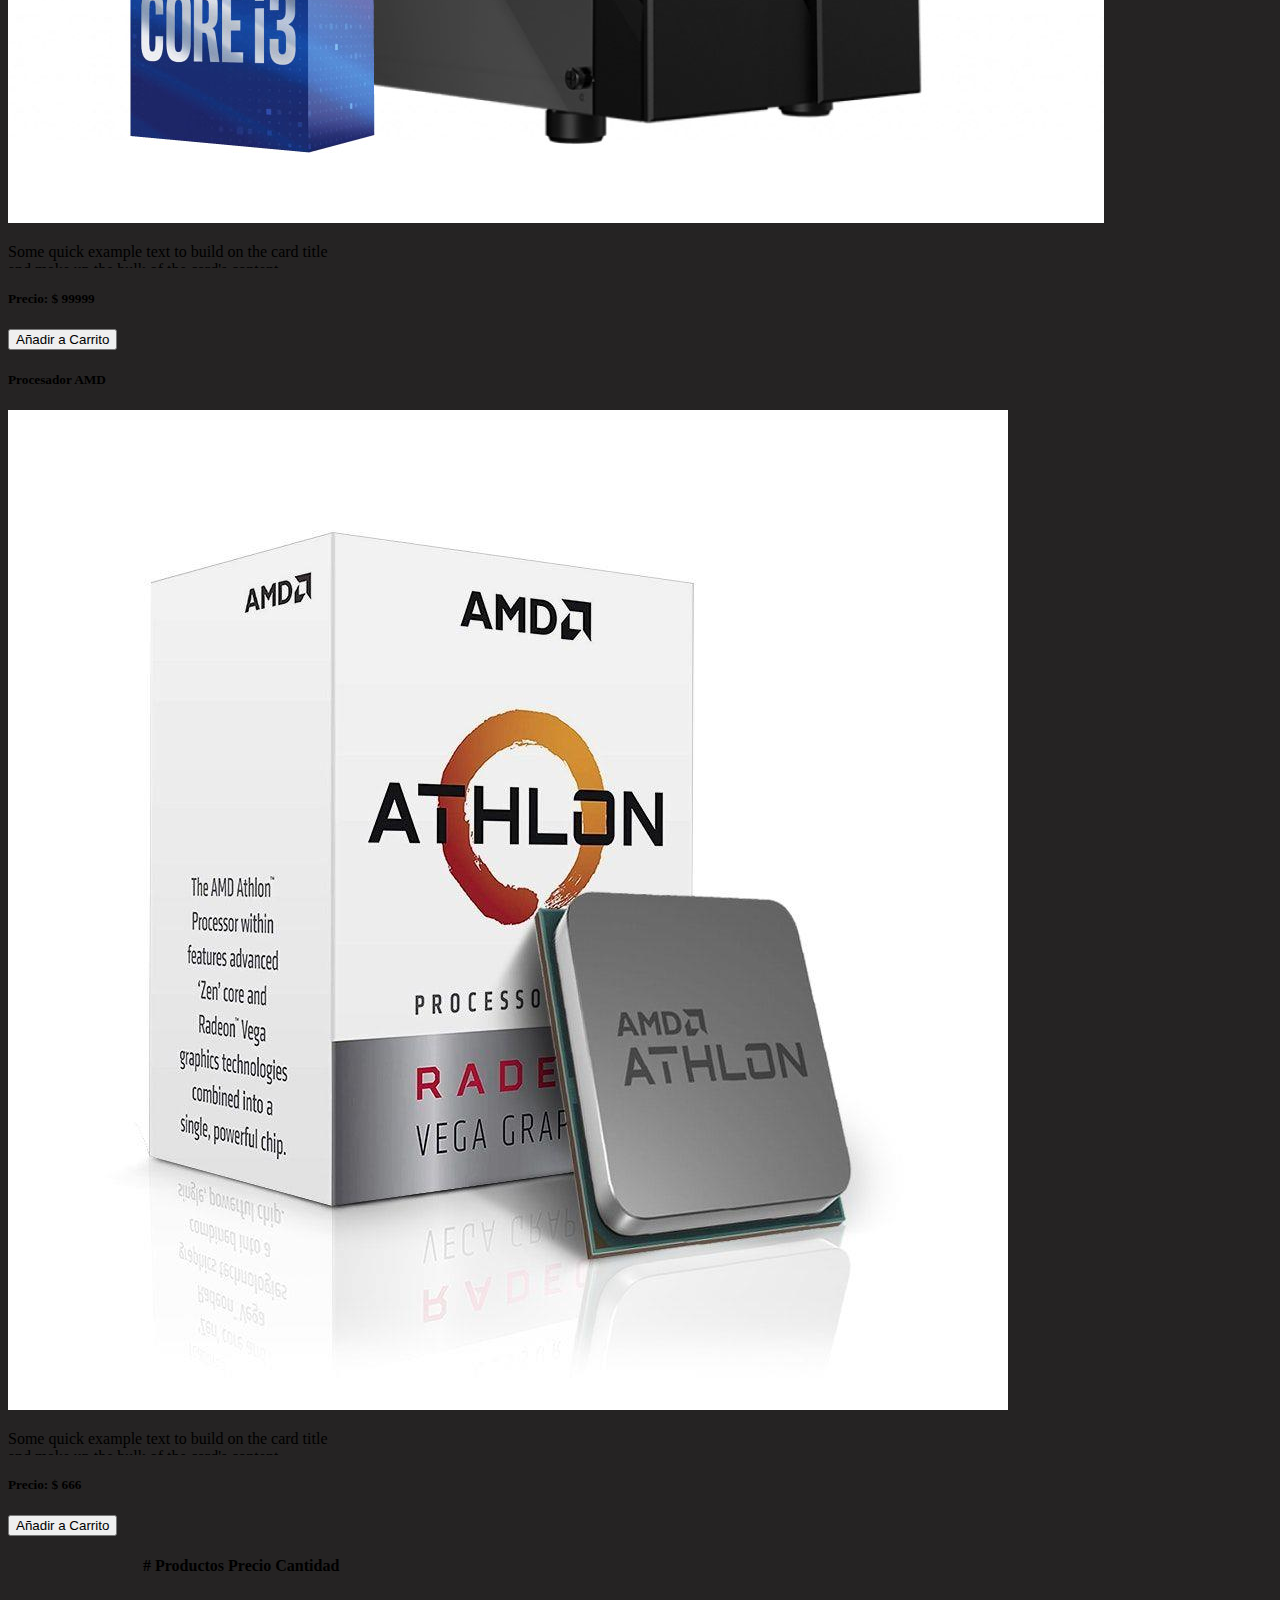
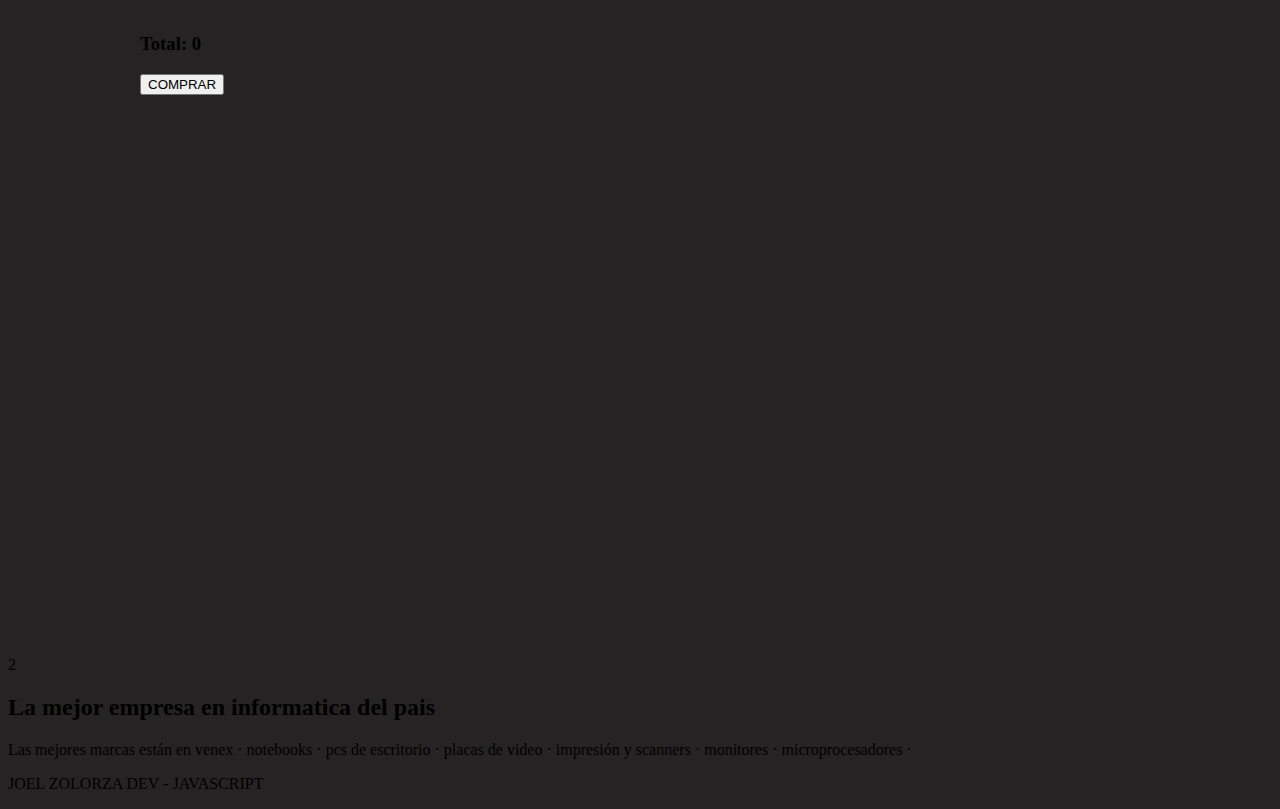
==== commit 3ae50da6: "Se agrega pagina home con un pequeño lema" ====
--- a/index.html
+++ b/index.html
@@ -57,7 +57,7 @@
                 up the bulk of the card's content.</p>
               <h5 class="text-primary">Precio: <span class="precio">$ 1000</span></h5>
               <div class="d-grid gap-2">
-                <button class="btn btn-primary button">Añadir a Carrito</button>
+                <button class="btn btn-primary button">Añadir al Carrito</button>
               </div>
             </div>
           </div>
@@ -195,6 +195,18 @@
     </div>
   </div>
 
+
+
+  <div class="tab-content" id="pills-tabContent">
+    <div class="tab-pane fade " id="pills-home" role="tabpanel" aria-labelledby="pills-home-tab">
+      2
+    </div>
+    <div class="tab-pane fade show active container" id="pills-home" role="tabpanel"
+      aria-labelledby="pills-profile-tab">
+      <h2 class="h4 m-4 text-primary">La mejor empresa en informatica del pais</h2>
+      <p class="p m-4 text-primary">Las mejores marcas están en venex · notebooks · pcs de escritorio · placas de video · impresión y scanners · monitores · microprocesadores ·</p>
+       </div>
+
   <footer class="bg-dark p-3 mt-5">
     <p class="text-center m-0 text-muted">JOEL ZOLORZA DEV - JAVASCRIPT</p>
   </footer>
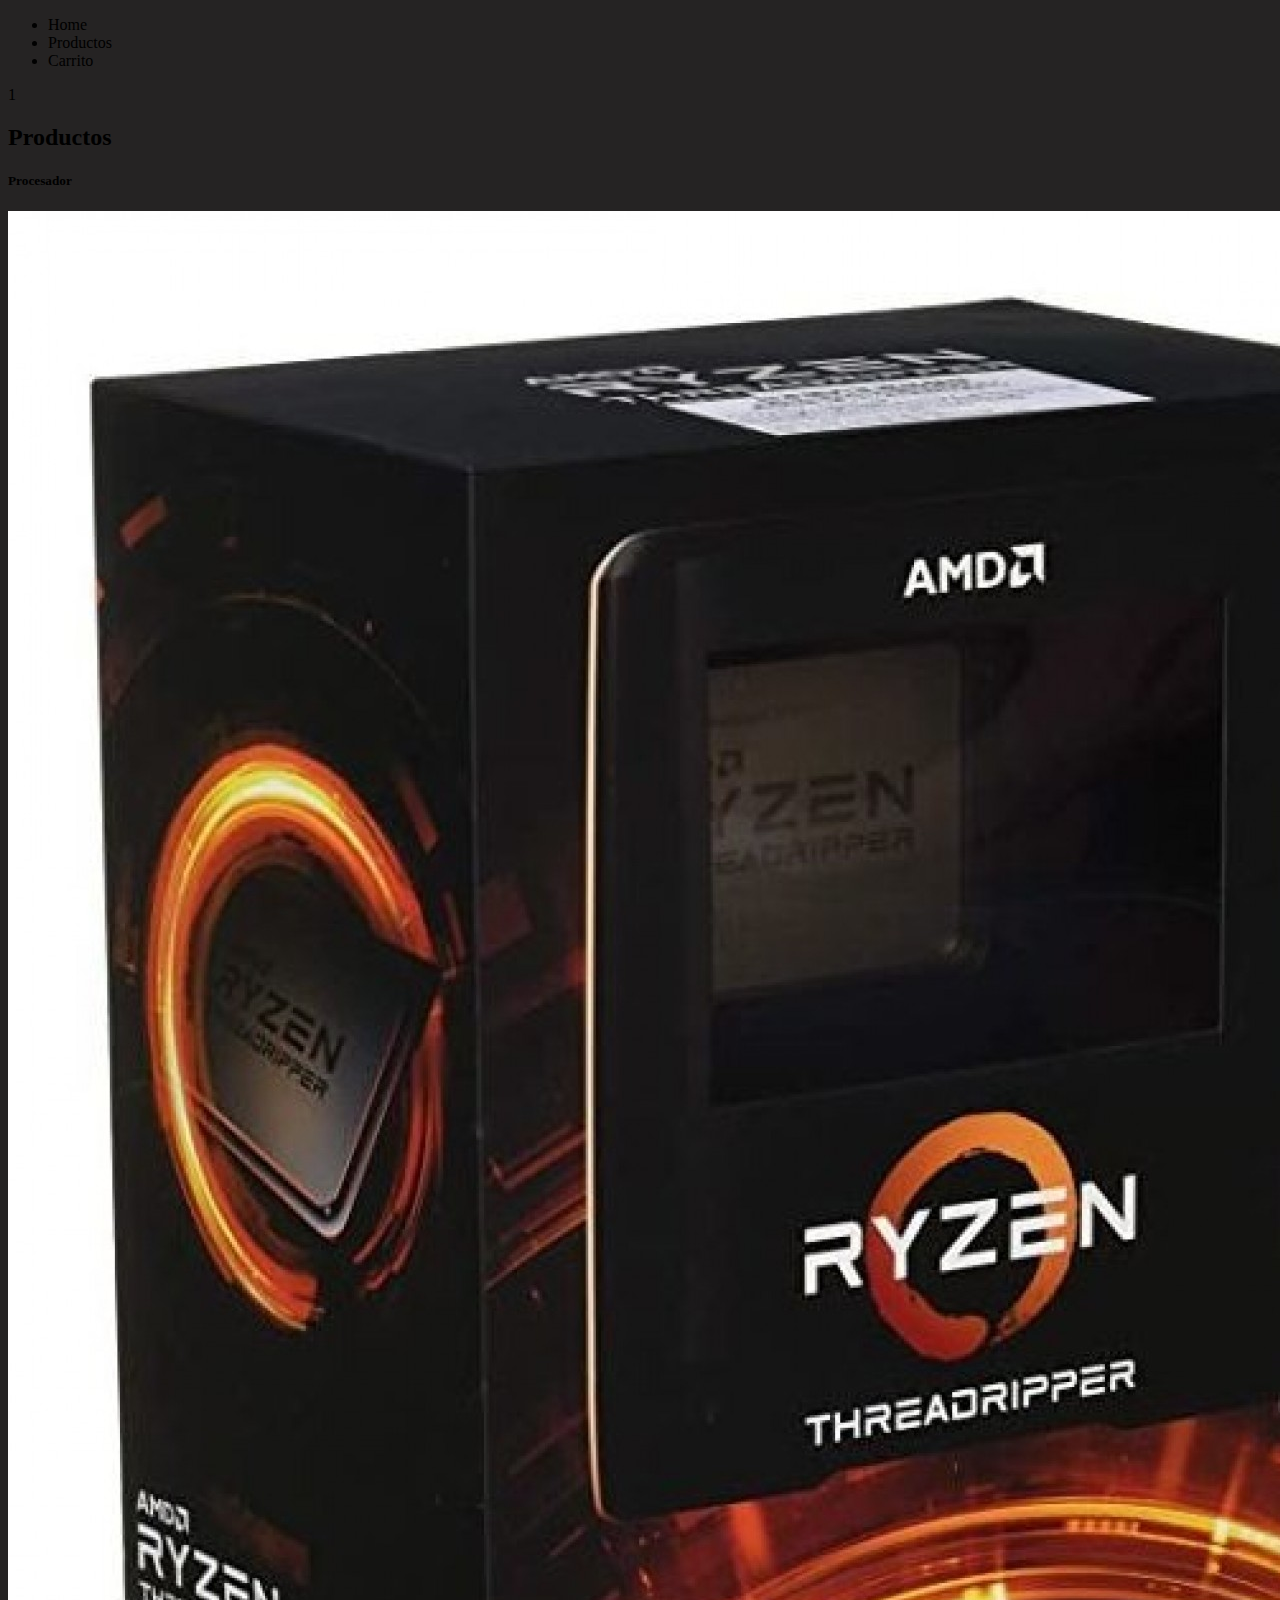
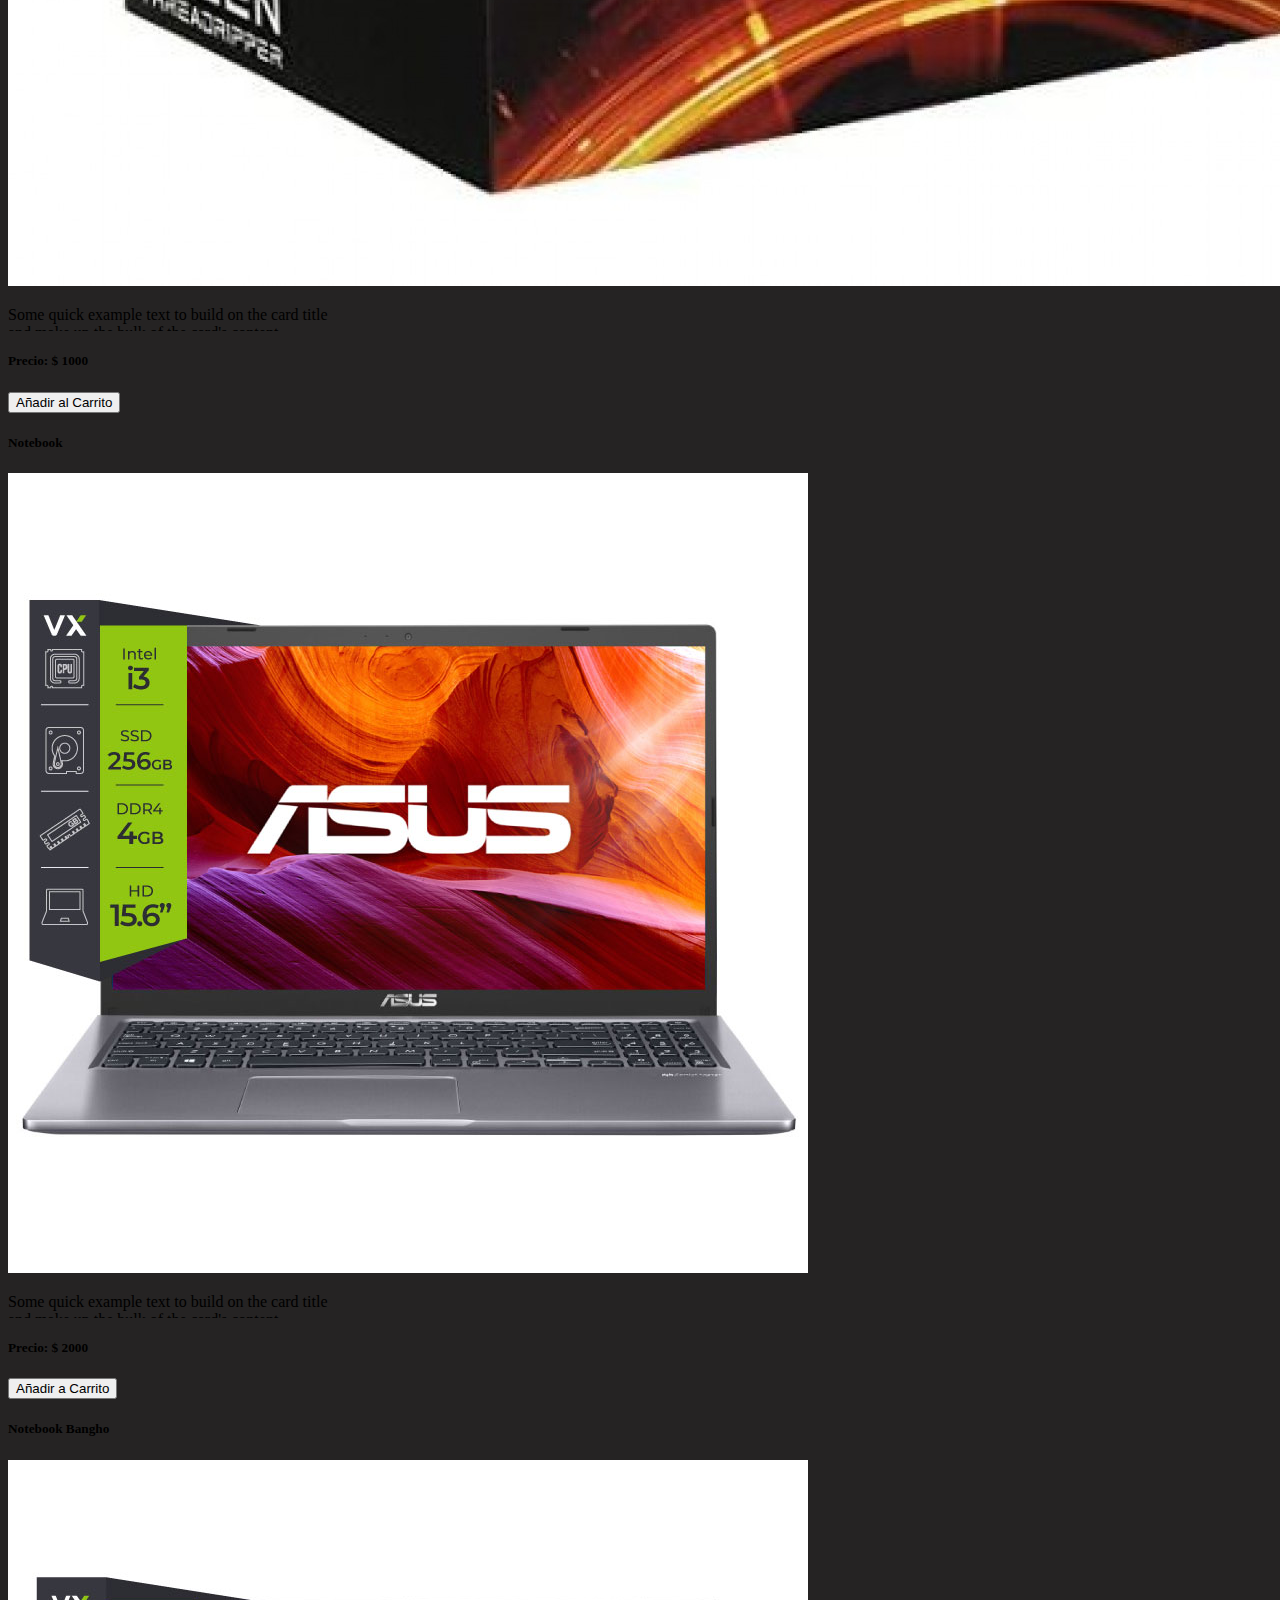
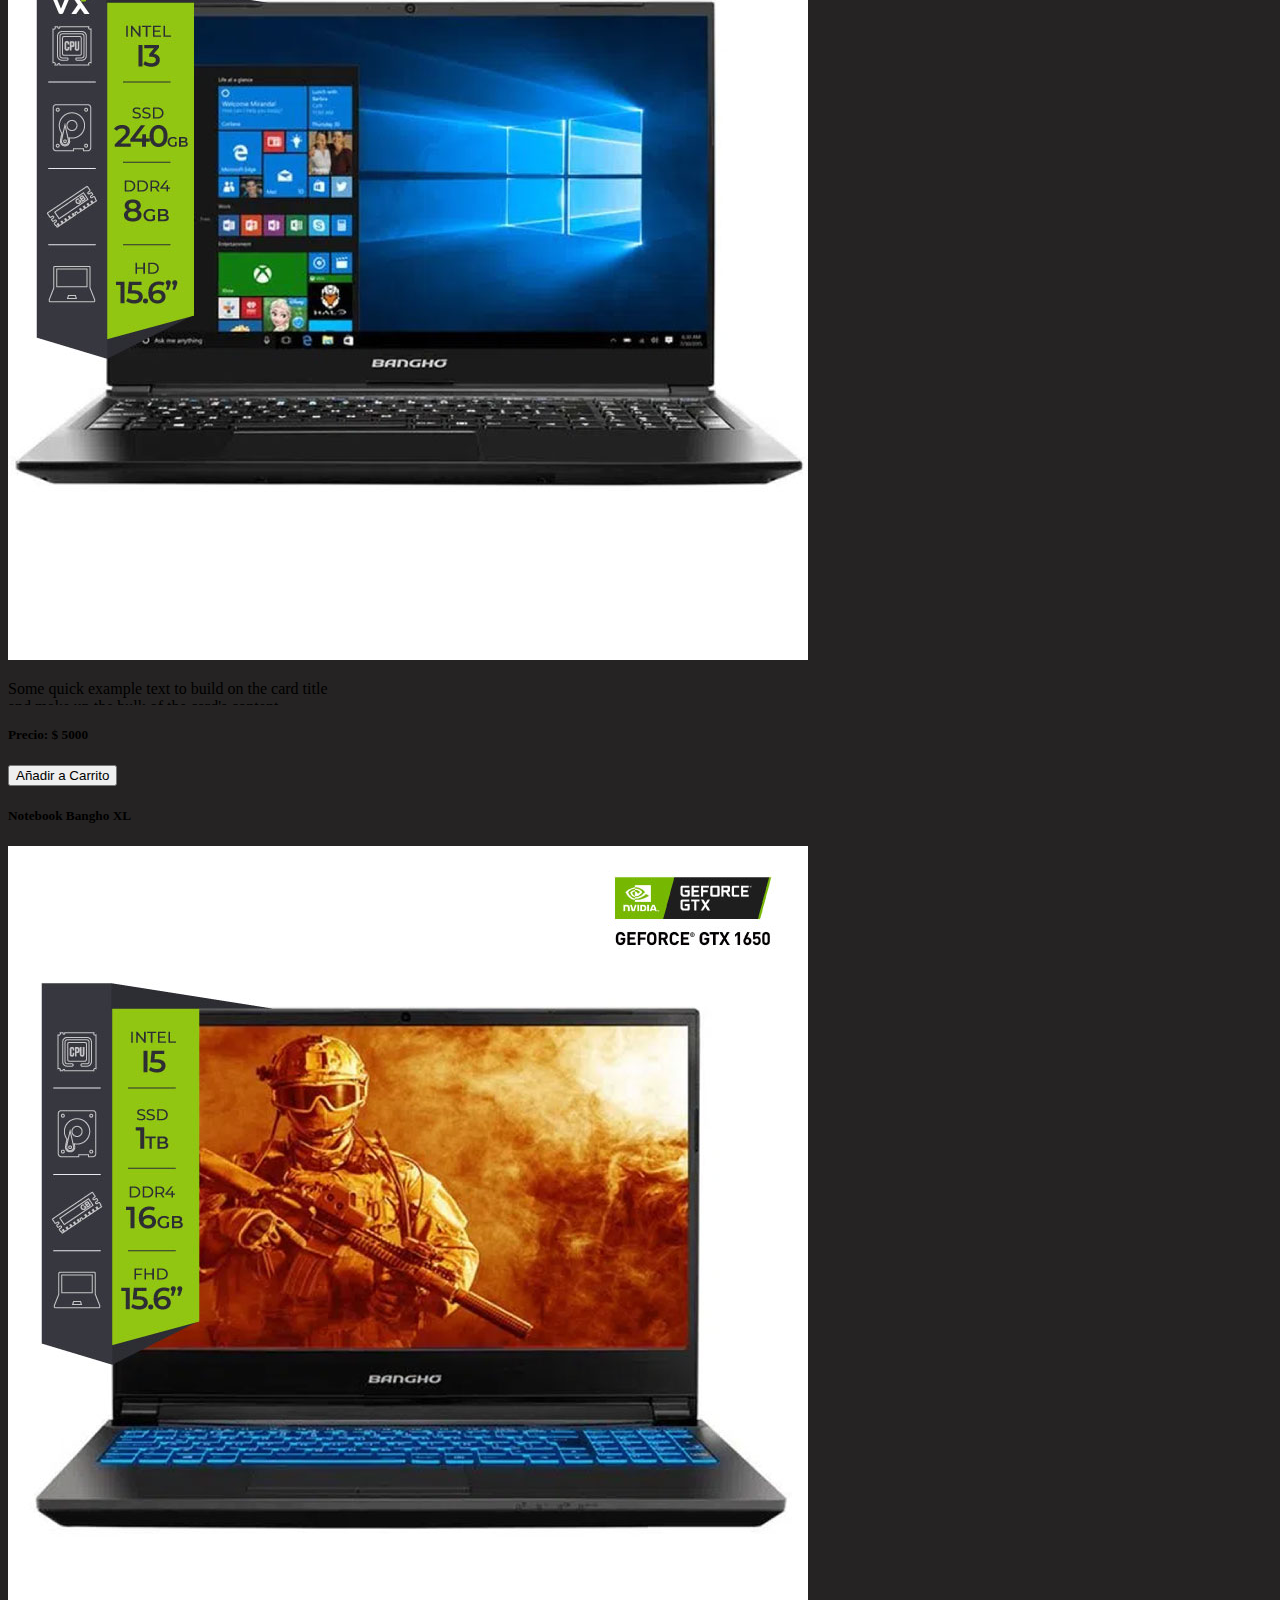
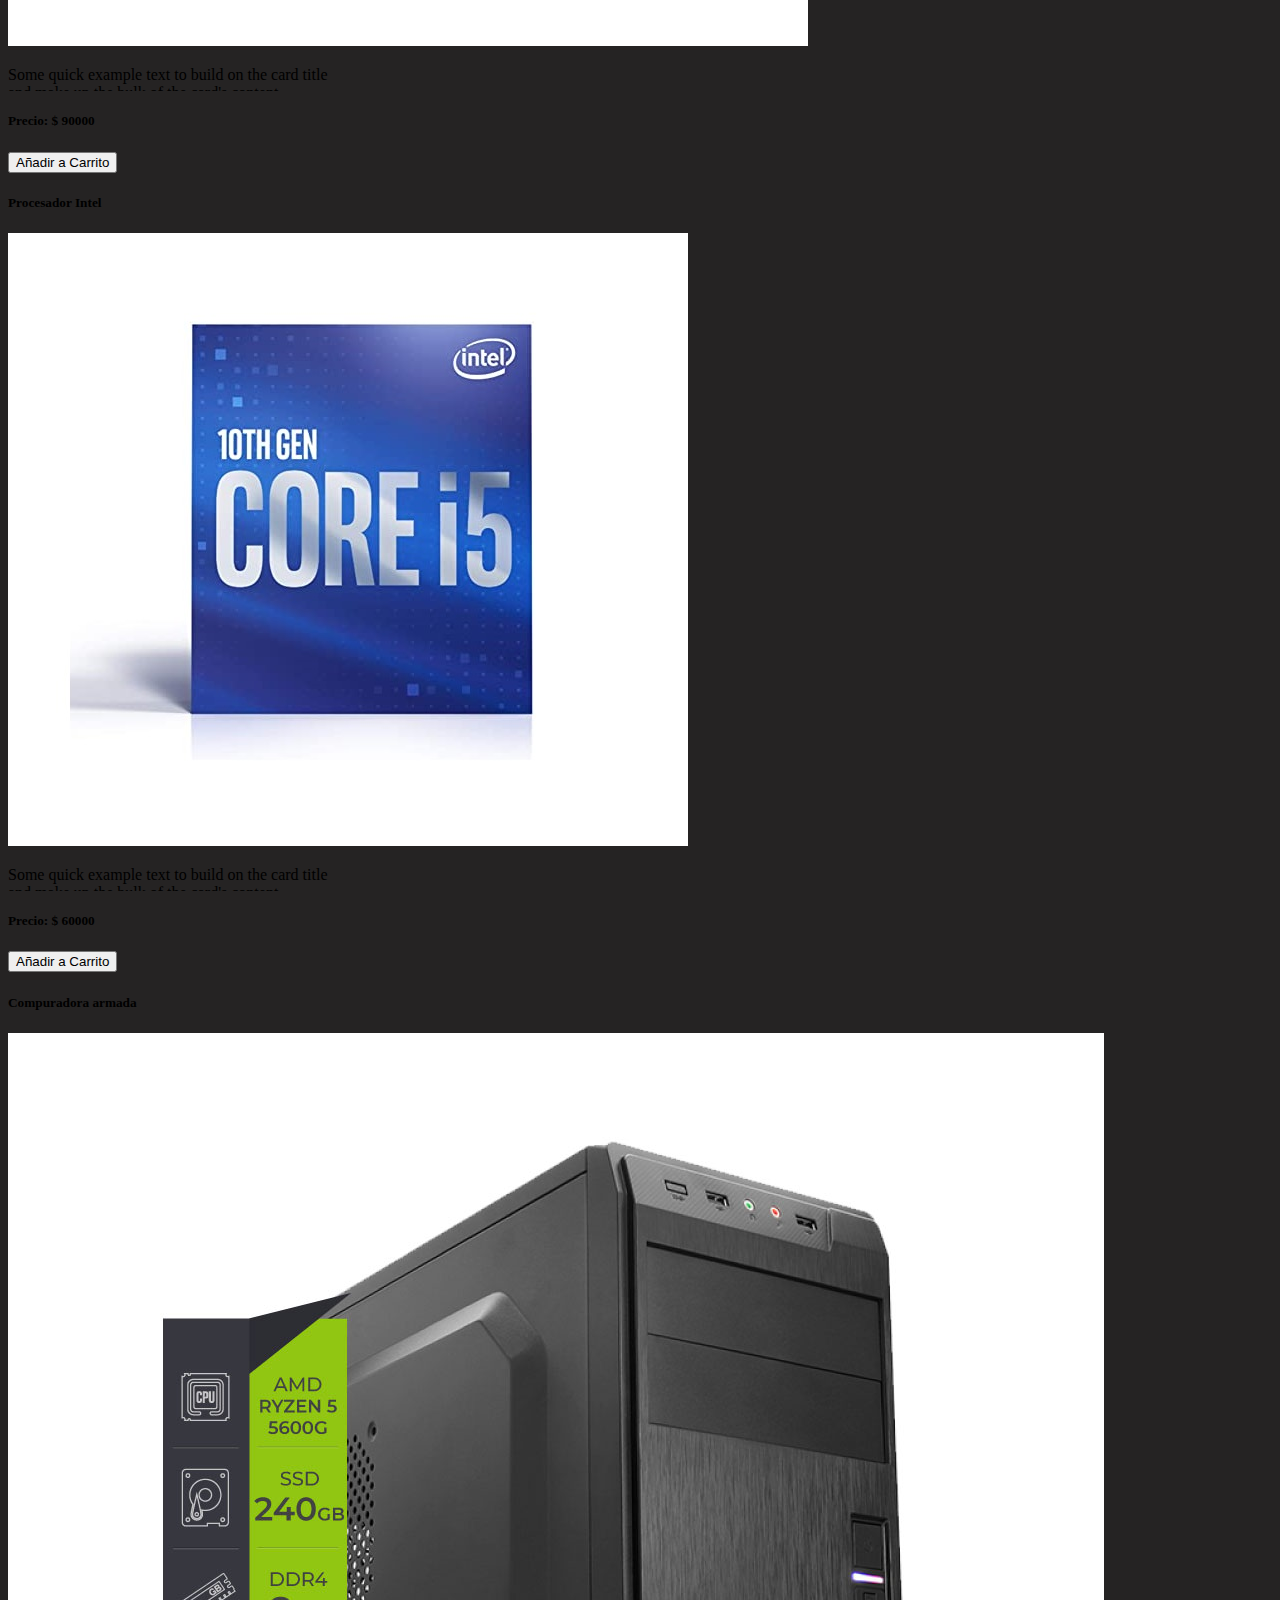
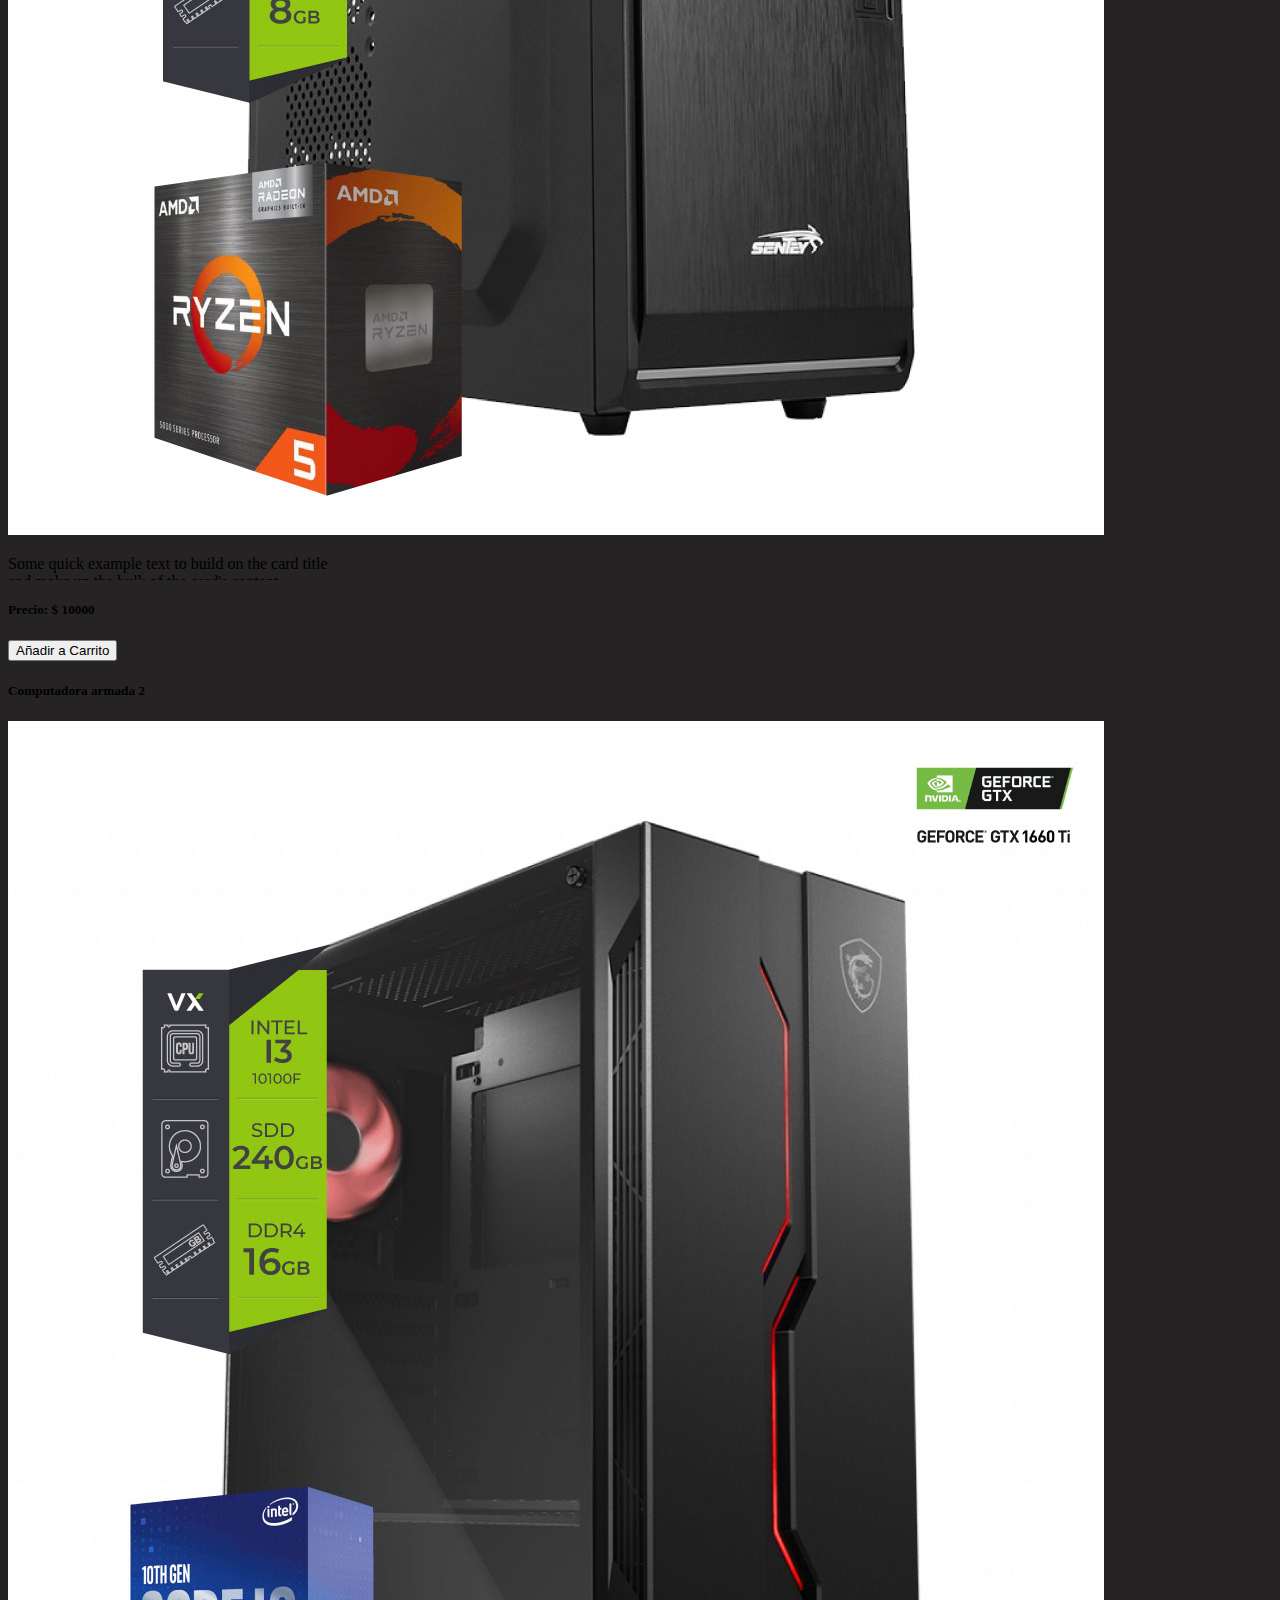
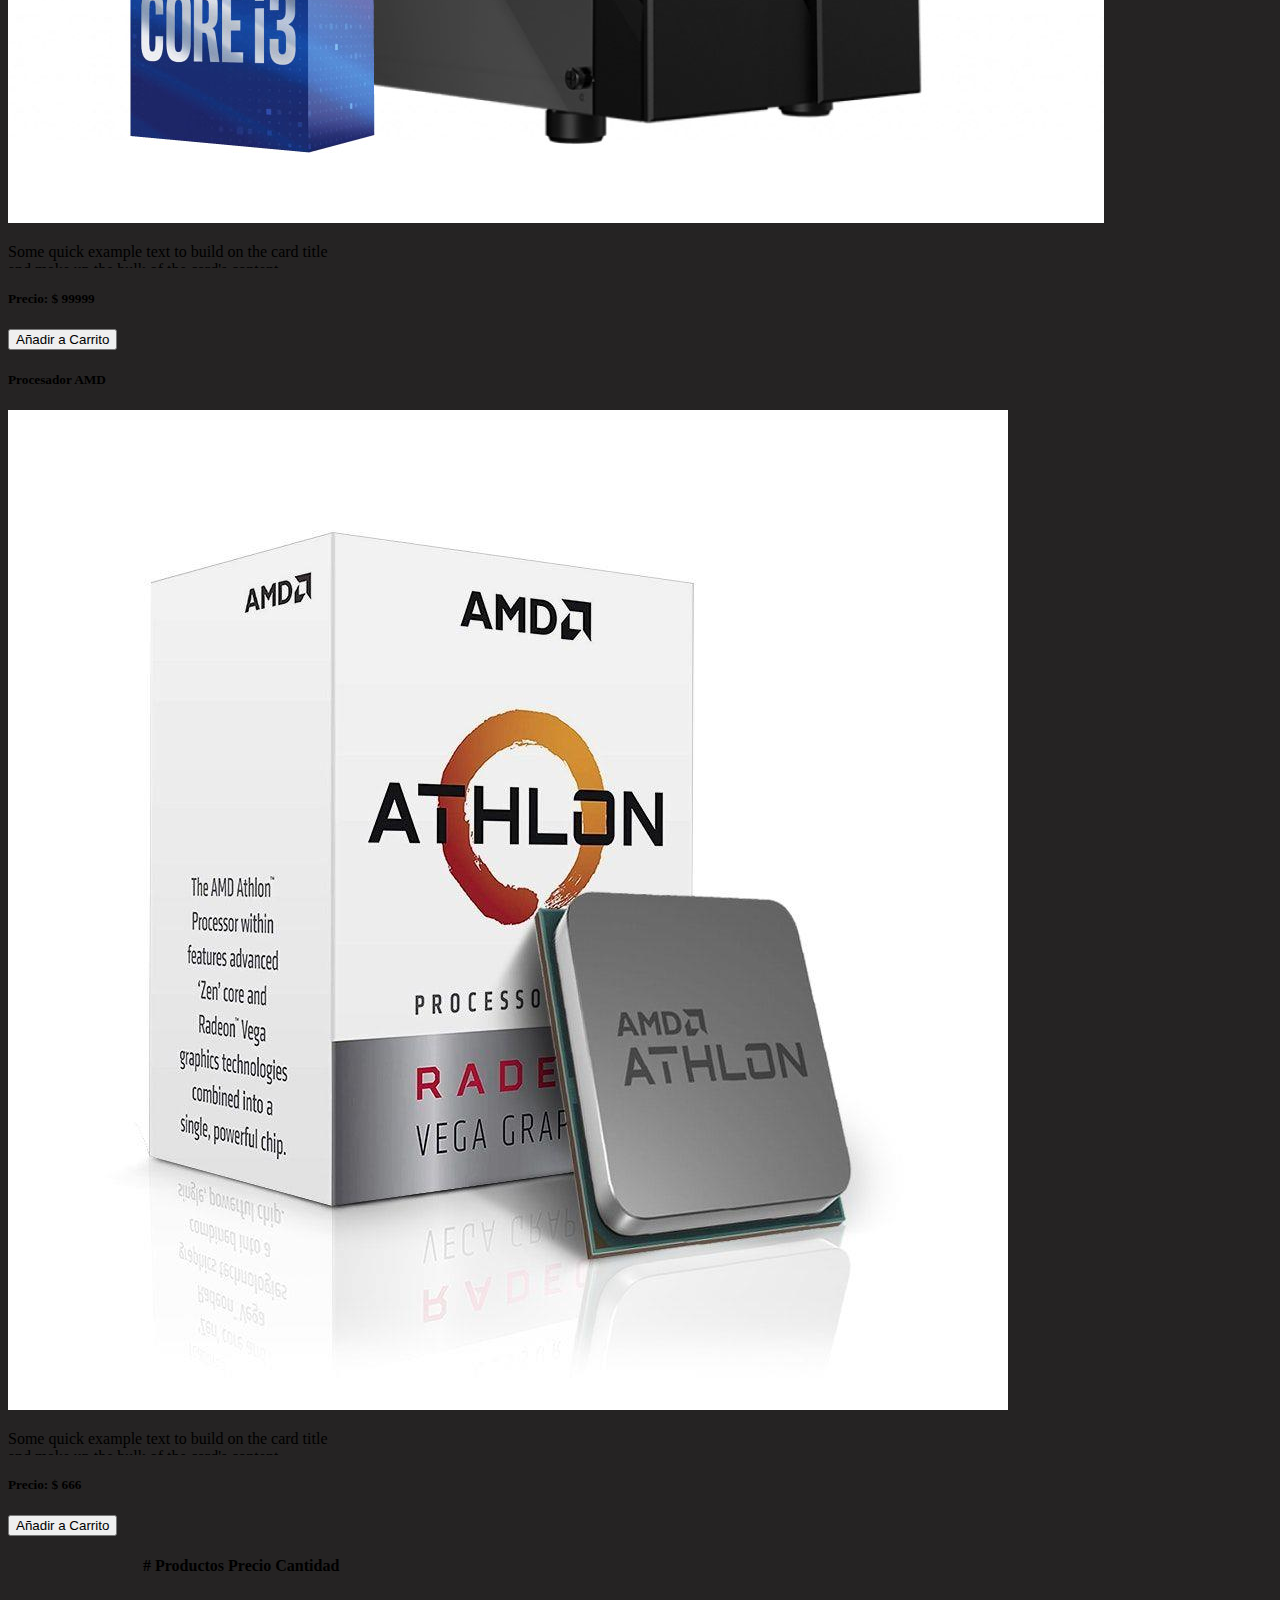
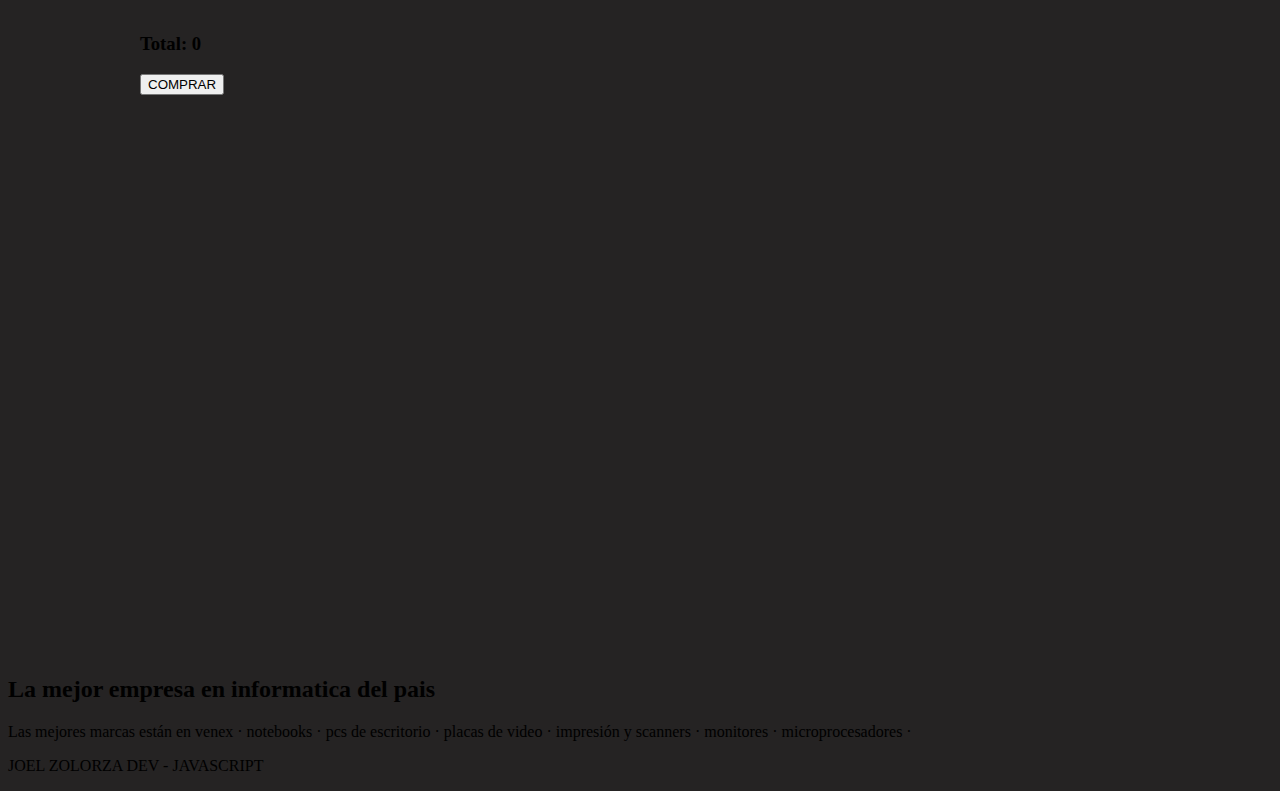
==== commit b691ddb6: "agrego formulario en una pagina externa" ====
--- a/index.html
+++ b/index.html
@@ -188,16 +188,21 @@
           <h3 class="itemCartTotal text-white">Total: 0</h3>
         </div>
         <div class="col d-flex justify-content-end">
-          <button class="btn btn-success">COMPRAR</button>
+          <button class="btn btn-success" onclick="comprar()" id ="compra">COMPRAR</button>
         </div>
       </div>
 
     </div>
+  
+    <div class="tab-pane fade home" id="pills-home-tab" role="tab" aria-labelledby="pills-home-tab">
+      <h2 class="h4 m-4 text-primary">La mejor empresa en informatica del pais</h2>
+      <p class="p m-4 text-primary">Las mejores marcas están en venex · notebooks · pcs de escritorio · placas de video · impresión y scanners · monitores · microprocesadores ·</p>
+  
   </div>
 
 
 
-  <div class="tab-content" id="pills-tabContent">
+  <!-- <div class="tab-content" id="pills-tabContent">
     <div class="tab-pane fade " id="pills-home" role="tabpanel" aria-labelledby="pills-home-tab">
       2
     </div>
@@ -206,7 +211,7 @@
       <h2 class="h4 m-4 text-primary">La mejor empresa en informatica del pais</h2>
       <p class="p m-4 text-primary">Las mejores marcas están en venex · notebooks · pcs de escritorio · placas de video · impresión y scanners · monitores · microprocesadores ·</p>
        </div>
-
+ </div> -->
   <footer class="bg-dark p-3 mt-5">
     <p class="text-center m-0 text-muted">JOEL ZOLORZA DEV - JAVASCRIPT</p>
   </footer>
